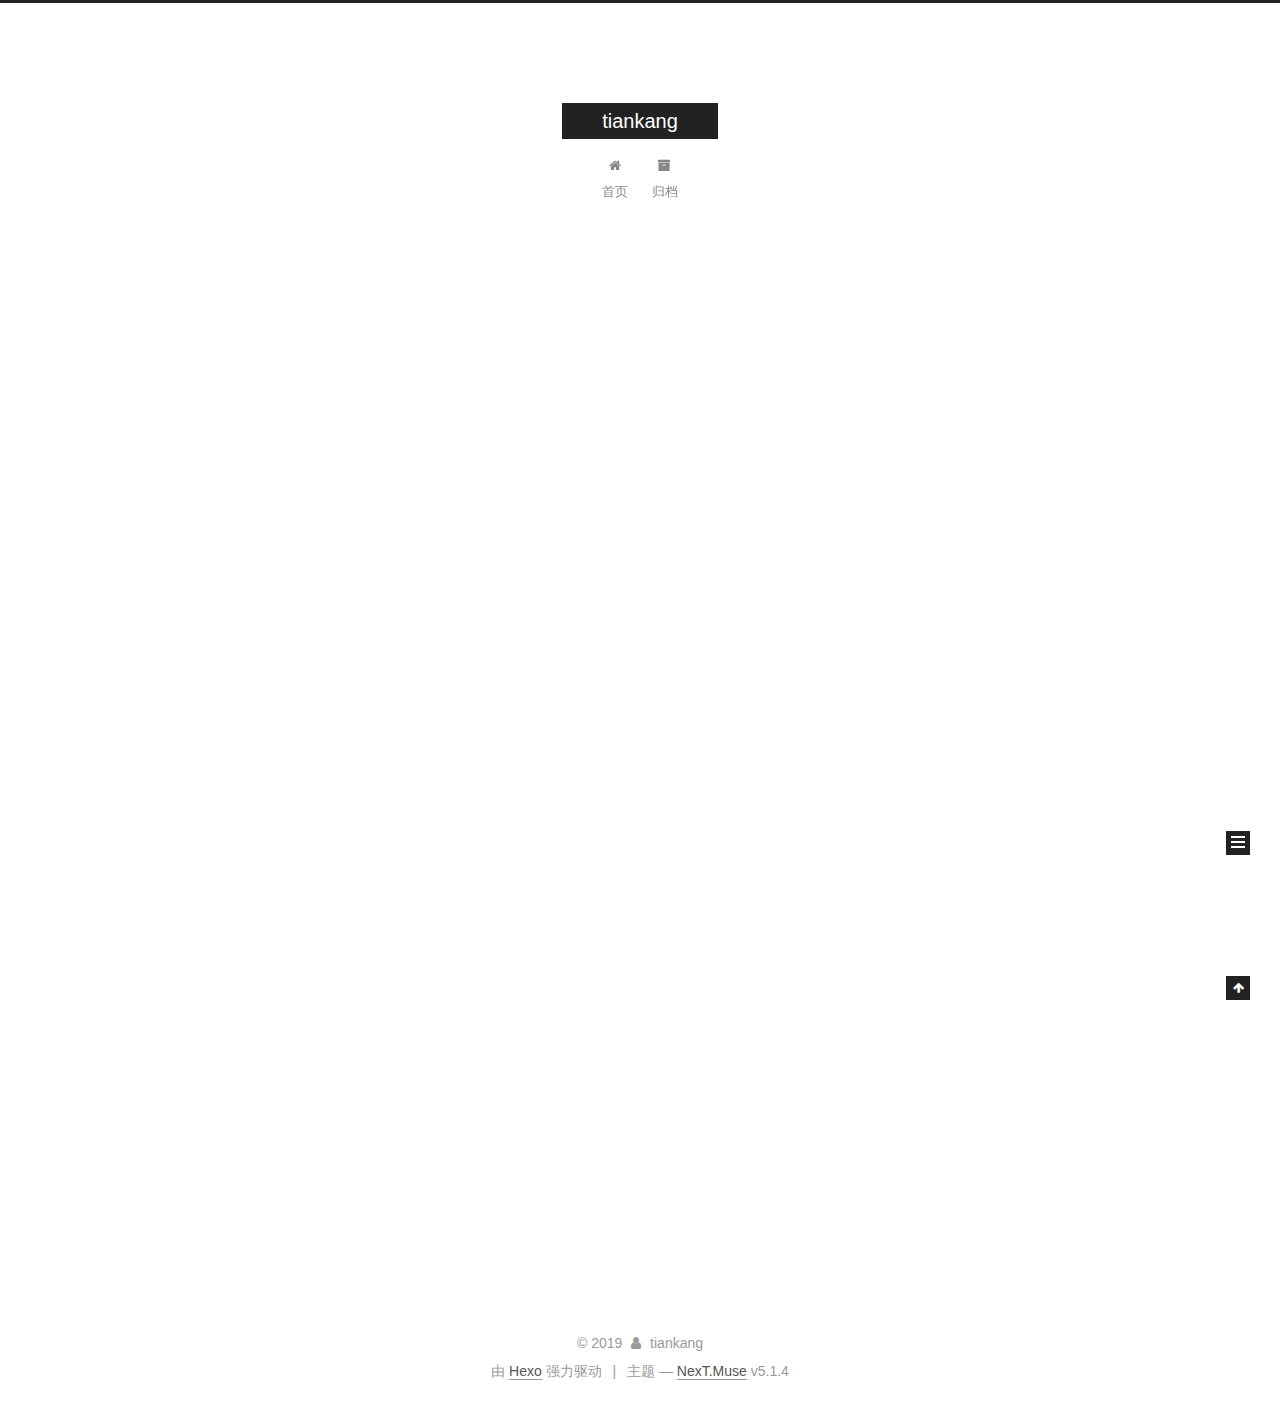
==== index.html @ 8b3f72b8 "Site updated: 2019-11-08 14:11:11" ====
<!DOCTYPE html>



  


<html class="theme-next muse use-motion" lang="zh-Hans">
<head>
  <meta charset="UTF-8"/>
<meta http-equiv="X-UA-Compatible" content="IE=edge" />
<meta name="viewport" content="width=device-width, initial-scale=1, maximum-scale=1"/>
<meta name="theme-color" content="#222">









<meta http-equiv="Cache-Control" content="no-transform" />
<meta http-equiv="Cache-Control" content="no-siteapp" />
















  
  
  <link href="/lib/fancybox/source/jquery.fancybox.css?v=2.1.5" rel="stylesheet" type="text/css" />







<link href="/lib/font-awesome/css/font-awesome.min.css?v=4.6.2" rel="stylesheet" type="text/css" />

<link href="/css/main.css?v=5.1.4" rel="stylesheet" type="text/css" />


  <link rel="apple-touch-icon" sizes="180x180" href="/images/apple-touch-icon-next.png?v=5.1.4">


  <link rel="icon" type="image/png" sizes="32x32" href="/images/favicon-32x32-next.png?v=5.1.4">


  <link rel="icon" type="image/png" sizes="16x16" href="/images/favicon-16x16-next.png?v=5.1.4">


  <link rel="mask-icon" href="/images/logo.svg?v=5.1.4" color="#222">





  <meta name="keywords" content="Hexo, NexT" />










<meta property="og:type" content="website">
<meta property="og:title" content="tiankang">
<meta property="og:url" content="http:&#x2F;&#x2F;yoursite.com&#x2F;index.html">
<meta property="og:site_name" content="tiankang">
<meta property="og:locale" content="zh-Hans">
<meta name="twitter:card" content="summary">



<script type="text/javascript" id="hexo.configurations">
  var NexT = window.NexT || {};
  var CONFIG = {
    root: '/',
    scheme: 'Muse',
    version: '5.1.4',
    sidebar: {"position":"left","display":"post","offset":12,"b2t":false,"scrollpercent":false,"onmobile":false},
    fancybox: true,
    tabs: true,
    motion: {"enable":true,"async":false,"transition":{"post_block":"fadeIn","post_header":"slideDownIn","post_body":"slideDownIn","coll_header":"slideLeftIn","sidebar":"slideUpIn"}},
    duoshuo: {
      userId: '0',
      author: '博主'
    },
    algolia: {
      applicationID: '',
      apiKey: '',
      indexName: '',
      hits: {"per_page":10},
      labels: {"input_placeholder":"Search for Posts","hits_empty":"We didn't find any results for the search: ${query}","hits_stats":"${hits} results found in ${time} ms"}
    }
  };
</script>



  <link rel="canonical" href="http://yoursite.com/"/>





  <title>tiankang</title>
  








</head>

<body itemscope itemtype="http://schema.org/WebPage" lang="zh-Hans">

  
  
    
  

  <div class="container sidebar-position-left 
  page-home">
    <div class="headband"></div>

    <header id="header" class="header" itemscope itemtype="http://schema.org/WPHeader">
      <div class="header-inner"><div class="site-brand-wrapper">
  <div class="site-meta ">
    

    <div class="custom-logo-site-title">
      <a href="/"  class="brand" rel="start">
        <span class="logo-line-before"><i></i></span>
        <span class="site-title">tiankang</span>
        <span class="logo-line-after"><i></i></span>
      </a>
    </div>
      
        <p class="site-subtitle"></p>
      
  </div>

  <div class="site-nav-toggle">
    <button>
      <span class="btn-bar"></span>
      <span class="btn-bar"></span>
      <span class="btn-bar"></span>
    </button>
  </div>
</div>

<nav class="site-nav">
  

  
    <ul id="menu" class="menu">
      
        
        <li class="menu-item menu-item-home">
          <a href="/%20" rel="section">
            
              <i class="menu-item-icon fa fa-fw fa-home"></i> <br />
            
            首页
          </a>
        </li>
      
        
        <li class="menu-item menu-item-archives">
          <a href="/archives/%20" rel="section">
            
              <i class="menu-item-icon fa fa-fw fa-archive"></i> <br />
            
            归档
          </a>
        </li>
      

      
    </ul>
  

  
</nav>



 </div>
    </header>

    <main id="main" class="main">
      <div class="main-inner">
        <div class="content-wrap">
          <div id="content" class="content">
            
  <section id="posts" class="posts-expand">
    
      

  

  
  
  

  <article class="post post-type-normal" itemscope itemtype="http://schema.org/Article">
  
  
  
  <div class="post-block">
    <link itemprop="mainEntityOfPage" href="http://yoursite.com/2019/11/08/hello-world/">

    <span hidden itemprop="author" itemscope itemtype="http://schema.org/Person">
      <meta itemprop="name" content="tiankang">
      <meta itemprop="description" content="">
      <meta itemprop="image" content="/images/avatar.gif">
    </span>

    <span hidden itemprop="publisher" itemscope itemtype="http://schema.org/Organization">
      <meta itemprop="name" content="tiankang">
    </span>

    
      <header class="post-header">

        
        
          <h1 class="post-title" itemprop="name headline">
                
                <a class="post-title-link" href="/2019/11/08/hello-world/" itemprop="url">Hello World</a></h1>
        

        <div class="post-meta">
          <span class="post-time">
            
              <span class="post-meta-item-icon">
                <i class="fa fa-calendar-o"></i>
              </span>
              
                <span class="post-meta-item-text">发表于</span>
              
              <time title="创建于" itemprop="dateCreated datePublished" datetime="2019-11-08T11:46:05+08:00">
                2019-11-08
              </time>
            

            

            
          </span>

          

          
            
          

          
          

          

          

          

        </div>
      </header>
    

    
    
    
    <div class="post-body" itemprop="articleBody">

      
      

      
        
          
            <p>Welcome to <a href="https://hexo.io/" target="_blank" rel="noopener">Hexo</a>! This is your very first post. Check <a href="https://hexo.io/docs/" target="_blank" rel="noopener">documentation</a> for more info. If you get any problems when using Hexo, you can find the answer in <a href="https://hexo.io/docs/troubleshooting.html" target="_blank" rel="noopener">troubleshooting</a> or you can ask me on <a href="https://github.com/hexojs/hexo/issues" target="_blank" rel="noopener">GitHub</a>.</p>
<h2 id="Quick-Start"><a href="#Quick-Start" class="headerlink" title="Quick Start"></a>Quick Start</h2><h3 id="Create-a-new-post"><a href="#Create-a-new-post" class="headerlink" title="Create a new post"></a>Create a new post</h3><figure class="highlight bash"><table><tr><td class="gutter"><pre><span class="line">1</span><br></pre></td><td class="code"><pre><span class="line">$ hexo new <span class="string">"My New Post"</span></span><br></pre></td></tr></table></figure>

<p>More info: <a href="https://hexo.io/docs/writing.html" target="_blank" rel="noopener">Writing</a></p>
<h3 id="Run-server"><a href="#Run-server" class="headerlink" title="Run server"></a>Run server</h3><figure class="highlight bash"><table><tr><td class="gutter"><pre><span class="line">1</span><br></pre></td><td class="code"><pre><span class="line">$ hexo server</span><br></pre></td></tr></table></figure>

<p>More info: <a href="https://hexo.io/docs/server.html" target="_blank" rel="noopener">Server</a></p>
<h3 id="Generate-static-files"><a href="#Generate-static-files" class="headerlink" title="Generate static files"></a>Generate static files</h3><figure class="highlight bash"><table><tr><td class="gutter"><pre><span class="line">1</span><br></pre></td><td class="code"><pre><span class="line">$ hexo generate</span><br></pre></td></tr></table></figure>

<p>More info: <a href="https://hexo.io/docs/generating.html" target="_blank" rel="noopener">Generating</a></p>
<h3 id="Deploy-to-remote-sites"><a href="#Deploy-to-remote-sites" class="headerlink" title="Deploy to remote sites"></a>Deploy to remote sites</h3><figure class="highlight bash"><table><tr><td class="gutter"><pre><span class="line">1</span><br></pre></td><td class="code"><pre><span class="line">$ hexo deploy</span><br></pre></td></tr></table></figure>

<p>More info: <a href="https://hexo.io/docs/one-command-deployment.html" target="_blank" rel="noopener">Deployment</a></p>

          
        
      
    </div>
    
    
    

    

    

    

    <footer class="post-footer">
      

      

      

      
      
        <div class="post-eof"></div>
      
    </footer>
  </div>
  
  
  
  </article>


    
  </section>

  


          </div>
          


          

        </div>
        
          
  
  <div class="sidebar-toggle">
    <div class="sidebar-toggle-line-wrap">
      <span class="sidebar-toggle-line sidebar-toggle-line-first"></span>
      <span class="sidebar-toggle-line sidebar-toggle-line-middle"></span>
      <span class="sidebar-toggle-line sidebar-toggle-line-last"></span>
    </div>
  </div>

  <aside id="sidebar" class="sidebar">
    
    <div class="sidebar-inner">

      

      

      <section class="site-overview-wrap sidebar-panel sidebar-panel-active">
        <div class="site-overview">
          <div class="site-author motion-element" itemprop="author" itemscope itemtype="http://schema.org/Person">
            
              <p class="site-author-name" itemprop="name">tiankang</p>
              <p class="site-description motion-element" itemprop="description"></p>
          </div>

          <nav class="site-state motion-element">

            
              <div class="site-state-item site-state-posts">
              
                <a href="/archives/%20%7C%7C%20archive">
              
                  <span class="site-state-item-count">1</span>
                  <span class="site-state-item-name">日志</span>
                </a>
              </div>
            

            

            

          </nav>

          

          

          
          

          
          

          

        </div>
      </section>

      

      

    </div>
  </aside>


        
      </div>
    </main>

    <footer id="footer" class="footer">
      <div class="footer-inner">
        <div class="copyright">&copy; <span itemprop="copyrightYear">2019</span>
  <span class="with-love">
    <i class="fa fa-user"></i>
  </span>
  <span class="author" itemprop="copyrightHolder">tiankang</span>

  
</div>


  <div class="powered-by">由 <a class="theme-link" target="_blank" href="https://hexo.io">Hexo</a> 强力驱动</div>



  <span class="post-meta-divider">|</span>



  <div class="theme-info">主题 &mdash; <a class="theme-link" target="_blank" href="https://github.com/iissnan/hexo-theme-next">NexT.Muse</a> v5.1.4</div>




        







        
      </div>
    </footer>

    
      <div class="back-to-top">
        <i class="fa fa-arrow-up"></i>
        
      </div>
    

    

  </div>

  

<script type="text/javascript">
  if (Object.prototype.toString.call(window.Promise) !== '[object Function]') {
    window.Promise = null;
  }
</script>









  












  
  
    <script type="text/javascript" src="/lib/jquery/index.js?v=2.1.3"></script>
  

  
  
    <script type="text/javascript" src="/lib/fastclick/lib/fastclick.min.js?v=1.0.6"></script>
  

  
  
    <script type="text/javascript" src="/lib/jquery_lazyload/jquery.lazyload.js?v=1.9.7"></script>
  

  
  
    <script type="text/javascript" src="/lib/velocity/velocity.min.js?v=1.2.1"></script>
  

  
  
    <script type="text/javascript" src="/lib/velocity/velocity.ui.min.js?v=1.2.1"></script>
  

  
  
    <script type="text/javascript" src="/lib/fancybox/source/jquery.fancybox.pack.js?v=2.1.5"></script>
  


  


  <script type="text/javascript" src="/js/src/utils.js?v=5.1.4"></script>

  <script type="text/javascript" src="/js/src/motion.js?v=5.1.4"></script>



  
  

  

  


  <script type="text/javascript" src="/js/src/bootstrap.js?v=5.1.4"></script>



  


  




	





  





  












  





  

  

  

  
  

  

  

  

</body>
</html>
---- css/main.css ----
/* normalize.css v3.0.2 | MIT License | git.io/normalize */
html {
  font-family: sans-serif; /* 1 */
  -ms-text-size-adjust: 100%; /* 2 */
  -webkit-text-size-adjust: 100%; /* 2 */
}
body {
  margin: 0;
}
article,
aside,
details,
figcaption,
figure,
footer,
header,
hgroup,
main,
menu,
nav,
section,
summary {
  display: block;
}
audio,
canvas,
progress,
video {
  display: inline-block; /* 1 */
  vertical-align: baseline; /* 2 */
}
audio:not([controls]) {
  display: none;
  height: 0;
}
[hidden],
template {
  display: none;
}
a {
  background-color: transparent;
}
a:active,
a:hover {
  outline: 0;
}
abbr[title] {
  border-bottom: 1px dotted;
}
b,
strong {
  font-weight: bold;
}
dfn {
  font-style: italic;
}
h1 {
  font-size: 2em;
  margin: 0.67em 0;
}
mark {
  background: #ff0;
  color: #000;
}
small {
  font-size: 80%;
}
sub,
sup {
  font-size: 75%;
  line-height: 0;
  position: relative;
  vertical-align: baseline;
}
sup {
  top: -0.5em;
}
sub {
  bottom: -0.25em;
}
img {
  border: 0;
}
svg:not(:root) {
  overflow: hidden;
}
figure {
  margin: 1em 40px;
}
hr {
  -moz-box-sizing: content-box;
  box-sizing: content-box;
  height: 0;
}
pre {
  overflow: auto;
}
code,
kbd,
pre,
samp {
  font-family: monospace, monospace;
  font-size: 1em;
}
button,
input,
optgroup,
select,
textarea {
  color: inherit; /* 1 */
  font: inherit; /* 2 */
  margin: 0; /* 3 */
}
button {
  overflow: visible;
}
button,
select {
  text-transform: none;
}
button,
html input[type="button"],
input[type="reset"],
input[type="submit"] {
  -webkit-appearance: button; /* 2 */
  cursor: pointer; /* 3 */
}
button[disabled],
html input[disabled] {
  cursor: default;
}
button::-moz-focus-inner,
input::-moz-focus-inner {
  border: 0;
  padding: 0;
}
input {
  line-height: normal;
}
input[type="checkbox"],
input[type="radio"] {
  box-sizing: border-box; /* 1 */
  padding: 0; /* 2 */
}
input[type="number"]::-webkit-inner-spin-button,
input[type="number"]::-webkit-outer-spin-button {
  height: auto;
}
input[type="search"] {
  -webkit-appearance: textfield; /* 1 */
  -moz-box-sizing: content-box;
  -webkit-box-sizing: content-box; /* 2 */
  box-sizing: content-box;
}
input[type="search"]::-webkit-search-cancel-button,
input[type="search"]::-webkit-search-decoration {
  -webkit-appearance: none;
}
fieldset {
  border: 1px solid #c0c0c0;
  margin: 0 2px;
  padding: 0.35em 0.625em 0.75em;
}
legend {
  border: 0; /* 1 */
  padding: 0; /* 2 */
}
textarea {
  overflow: auto;
}
optgroup {
  font-weight: bold;
}
table {
  border-collapse: collapse;
  border-spacing: 0;
}
td,
th {
  padding: 0;
}
::selection {
  background: #262a30;
  color: #fff;
}
body {
  position: relative;
  font-family: 'Lato', "PingFang SC", "Microsoft YaHei", sans-serif;
  font-size: 14px;
  line-height: 2;
  color: #555;
  background: #fff;
}
@media (max-width: 767px) {
  body {
    padding-right: 0 !important;
  }
}
@media (min-width: 768px) and (max-width: 991px) {
  body {
    padding-right: 0 !important;
  }
}
@media (min-width: 1600px) {
  body {
    font-size: 16px;
  }
}
h1,
h2,
h3,
h4,
h5,
h6 {
  margin: 0;
  padding: 0;
  font-weight: bold;
  line-height: 1.5;
  font-family: 'Lato', "PingFang SC", "Microsoft YaHei", sans-serif;
}
h2,
h3,
h4,
h5,
h6 {
  margin: 20px 0 15px;
}
h1 {
  font-size: 22px;
}
@media (max-width: 767px) {
  h1 {
    font-size: 18px;
  }
}
h2 {
  font-size: 20px;
}
@media (max-width: 767px) {
  h2 {
    font-size: 16px;
  }
}
h3 {
  font-size: 18px;
}
@media (max-width: 767px) {
  h3 {
    font-size: 14px;
  }
}
h4 {
  font-size: 16px;
}
@media (max-width: 767px) {
  h4 {
    font-size: 12px;
  }
}
h5 {
  font-size: 14px;
}
@media (max-width: 767px) {
  h5 {
    font-size: 10px;
  }
}
h6 {
  font-size: 12px;
}
@media (max-width: 767px) {
  h6 {
    font-size: 8px;
  }
}
p {
  margin: 0 0 20px 0;
}
a {
  color: #555;
  text-decoration: none;
  outline: none;
  border-bottom: 1px solid #999;
  word-wrap: break-word;
}
a:hover {
  color: #222;
  border-bottom-color: #222;
}
blockquote {
  margin: 0;
  padding: 0;
}
img {
  display: block;
  margin: auto;
  max-width: 100%;
  height: auto;
}
hr {
  margin: 40px 0;
  height: 3px;
  border: none;
  background-color: #ddd;
  background-image: repeating-linear-gradient(-45deg, #fff, #fff 4px, transparent 4px, transparent 8px);
}
blockquote {
  padding: 0 15px;
  color: #666;
  border-left: 4px solid #ddd;
}
blockquote cite::before {
  content: "-";
  padding: 0 5px;
}
dt {
  font-weight: 700;
}
dd {
  margin: 0;
  padding: 0;
}
kbd {
  border: 1px solid #ccc;
  border-radius: 0.2em;
  box-shadow: 0.1em 0.1em 0.2em rgba(0,0,0,0.1);
  background-color: #f9f9f9;
  font-family: inherit;
  background-image: -webkit-linear-gradient(top, #eee, #fff, #eee);
  padding: 0.1em 0.3em;
  white-space: nowrap;
}
.text-left {
  text-align: left;
}
.text-center {
  text-align: center;
}
.text-right {
  text-align: right;
}
.text-justify {
  text-align: justify;
}
.text-nowrap {
  white-space: nowrap;
}
.text-lowercase {
  text-transform: lowercase;
}
.text-uppercase {
  text-transform: uppercase;
}
.text-capitalize {
  text-transform: capitalize;
}
.center-block {
  display: block;
  margin-left: auto;
  margin-right: auto;
}
.clearfix:before,
.clearfix:after {
  content: " ";
  display: table;
}
.clearfix:after {
  clear: both;
}
.pullquote {
  width: 45%;
}
.pullquote.left {
  float: left;
  margin-left: 5px;
  margin-right: 10px;
}
.pullquote.right {
  float: right;
  margin-left: 10px;
  margin-right: 5px;
}
.affix.affix.affix {
  position: fixed;
}
.translation {
  margin-top: -20px;
  font-size: 14px;
  color: #999;
}
.scrollbar-measure {
  width: 100px;
  height: 100px;
  overflow: scroll;
  position: absolute;
  top: -9999px;
}
.use-motion .motion-element {
  opacity: 0;
}
table {
  margin: 20px 0;
  width: 100%;
  border-collapse: collapse;
  border-spacing: 0;
  border: 1px solid #ddd;
  font-size: 14px;
  table-layout: fixed;
  word-wrap: break-all;
}
table>tbody>tr:nth-of-type(odd) {
  background-color: #f9f9f9;
}
table>tbody>tr:hover {
  background-color: #f5f5f5;
}
caption,
th,
td {
  padding: 8px;
  text-align: left;
  vertical-align: middle;
  font-weight: normal;
}
th,
td {
  border-bottom: 3px solid #ddd;
  border-right: 1px solid #eee;
}
th {
  padding-bottom: 10px;
  font-weight: 700;
}
td {
  border-bottom-width: 1px;
}
html,
body {
  height: 100%;
}
.container {
  position: relative;
  min-height: 100%;
}
.header-inner {
  margin: 0 auto;
  padding: 100px 0 70px;
  width: 700px;
}
@media (min-width: 1600px) {
  .container .header-inner {
    width: 900px;
  }
}
.main {
  padding-bottom: 150px;
}
.main-inner {
  margin: 0 auto;
  width: 700px;
}
@media (min-width: 1600px) {
  .container .main-inner {
    width: 900px;
  }
}
.footer {
  position: absolute;
  left: 0;
  bottom: 0;
  width: 100%;
  min-height: 50px;
}
.footer-inner {
  box-sizing: border-box;
  margin: 20px auto;
  width: 700px;
}
@media (min-width: 1600px) {
  .container .footer-inner {
    width: 900px;
  }
}
pre,
.highlight {
  overflow: auto;
  margin: 20px 0;
  padding: 0;
  font-size: 13px;
  color: #4d4d4c;
  background: #f7f7f7;
  line-height: 1.6;
}
pre,
code {
  font-family: consolas, Menlo, "PingFang SC", "Microsoft YaHei", monospace;
}
code {
  padding: 2px 4px;
  word-wrap: break-word;
  color: #555;
  background: #eee;
  border-radius: 3px;
  font-size: 13px;
}
pre {
  padding: 10px;
}
pre code {
  padding: 0;
  color: #4d4d4c;
  background: none;
  text-shadow: none;
}
.highlight {
  border-radius: 1px;
}
.highlight pre {
  border: none;
  margin: 0;
  padding: 10px 0;
}
.highlight table {
  margin: 0;
  width: auto;
  border: none;
}
.highlight td {
  border: none;
  padding: 0;
}
.highlight figcaption {
  font-size: 1em;
  color: #4d4d4c;
  line-height: 1em;
  margin-bottom: 1em;
}
.highlight figcaption:before,
.highlight figcaption:after {
  content: " ";
  display: table;
}
.highlight figcaption:after {
  clear: both;
}
.highlight figcaption a {
  float: right;
  color: #4d4d4c;
}
.highlight figcaption a:hover {
  border-bottom-color: #4d4d4c;
}
.highlight .gutter pre {
  padding-left: 10px;
  padding-right: 10px;
  color: #869194;
  text-align: right;
  background-color: #eff2f3;
}
.highlight .code pre {
  width: 100%;
  padding-left: 10px;
  padding-right: 10px;
  background-color: #f7f7f7;
}
.highlight .line {
  height: 20px;
}
.gutter {
  -webkit-user-select: none;
  -moz-user-select: none;
  -ms-user-select: none;
  user-select: none;
}
.gist table {
  width: auto;
}
.gist table td {
  border: none;
}
pre .deletion {
  background: #fdd;
}
pre .addition {
  background: #dfd;
}
pre .meta {
  color: #8959a8;
}
pre .comment {
  color: #8e908c;
}
pre .variable,
pre .attribute,
pre .tag,
pre .regexp,
pre .ruby .constant,
pre .xml .tag .title,
pre .xml .pi,
pre .xml .doctype,
pre .html .doctype,
pre .css .id,
pre .css .class,
pre .css .pseudo {
  color: #c82829;
}
pre .number,
pre .preprocessor,
pre .built_in,
pre .literal,
pre .params,
pre .constant,
pre .command {
  color: #f5871f;
}
pre .ruby .class .title,
pre .css .rules .attribute,
pre .string,
pre .value,
pre .inheritance,
pre .header,
pre .ruby .symbol,
pre .xml .cdata,
pre .special,
pre .number,
pre .formula {
  color: #718c00;
}
pre .title,
pre .css .hexcolor {
  color: #3e999f;
}
pre .function,
pre .python .decorator,
pre .python .title,
pre .ruby .function .title,
pre .ruby .title .keyword,
pre .perl .sub,
pre .javascript .title,
pre .coffeescript .title {
  color: #4271ae;
}
pre .keyword,
pre .javascript .function {
  color: #8959a8;
}
.full-image.full-image.full-image.full-image {
  border: none;
  max-width: 100%;
  width: auto;
  margin: 20px auto 25px;
}
@media (min-width: 992px) {
  .full-image.full-image.full-image.full-image {
    max-width: none;
    width: 110%;
    margin: 25px -5%;
  }
}
.blockquote-center,
.page-home .post-type-quote blockquote,
.page-post-detail .post-type-quote blockquote {
  position: relative;
  margin: 40px 0;
  padding: 0;
  border-left: none;
  text-align: center;
}
.blockquote-center::before,
.page-home .post-type-quote blockquote::before,
.page-post-detail .post-type-quote blockquote::before,
.blockquote-center::after,
.page-home .post-type-quote blockquote::after,
.page-post-detail .post-type-quote blockquote::after {
  position: absolute;
  content: ' ';
  display: block;
  width: 100%;
  height: 24px;
  opacity: 0.2;
  background-repeat: no-repeat;
  background-position: 0 -6px;
  background-size: 22px 22px;
}
.blockquote-center::before,
.page-home .post-type-quote blockquote::before,
.page-post-detail .post-type-quote blockquote::before {
  top: -20px;
  background-image: url("../images/quote-l.svg");
  border-top: 1px solid #ccc;
}
.blockquote-center::after,
.page-home .post-type-quote blockquote::after,
.page-post-detail .post-type-quote blockquote::after {
  bottom: -20px;
  background-image: url("../images/quote-r.svg");
  border-bottom: 1px solid #ccc;
  background-position: 100% 8px;
}
.blockquote-center p,
.page-home .post-type-quote blockquote p,
.page-post-detail .post-type-quote blockquote p,
.blockquote-center div,
.page-home .post-type-quote blockquote div,
.page-post-detail .post-type-quote blockquote div {
  text-align: center;
}
.post .post-body .group-picture img {
  box-sizing: border-box;
  padding: 0 3px;
  border: none;
}
.post .group-picture-row {
  overflow: hidden;
  margin-top: 6px;
}
.post .group-picture-row:first-child {
  margin-top: 0;
}
.post .group-picture-column {
  float: left;
}
.page-post-detail .post-body .group-picture-column {
  float: none;
  margin-top: 10px;
  width: auto !important;
}
.page-post-detail .post-body .group-picture-column img {
  margin: 0 auto;
}
.page-archive .group-picture-container {
  overflow: hidden;
}
.page-archive .group-picture-row {
  float: left;
}
.page-archive .group-picture-row:first-child {
  margin-top: 6px;
}
.page-archive .group-picture-column {
  max-width: 150px;
  max-height: 150px;
}
.post-body .note {
  position: relative;
  padding: 15px;
  margin-bottom: 20px;
  border: 1px solid #eee;
  border-left-width: 5px;
  border-radius: 3px;
}
.post-body .note h2,
.post-body .note h3,
.post-body .note h4,
.post-body .note h5,
.post-body .note h6 {
  margin-top: 0;
  margin-bottom: 0;
  border-bottom: initial;
  padding-top: 0 !important;
}
.post-body .note p:first-child,
.post-body .note ul:first-child,
.post-body .note ol:first-child,
.post-body .note table:first-child,
.post-body .note pre:first-child,
.post-body .note blockquote:first-child {
  margin-top: 0;
}
.post-body .note p:last-child,
.post-body .note ul:last-child,
.post-body .note ol:last-child,
.post-body .note table:last-child,
.post-body .note pre:last-child,
.post-body .note blockquote:last-child {
  margin-bottom: 0;
}
.post-body .note.default {
  border-left-color: #777;
}
.post-body .note.default h2,
.post-body .note.default h3,
.post-body .note.default h4,
.post-body .note.default h5,
.post-body .note.default h6 {
  color: #777;
}
.post-body .note.primary {
  border-left-color: #6f42c1;
}
.post-body .note.primary h2,
.post-body .note.primary h3,
.post-body .note.primary h4,
.post-body .note.primary h5,
.post-body .note.primary h6 {
  color: #6f42c1;
}
.post-body .note.info {
  border-left-color: #428bca;
}
.post-body .note.info h2,
.post-body .note.info h3,
.post-body .note.info h4,
.post-body .note.info h5,
.post-body .note.info h6 {
  color: #428bca;
}
.post-body .note.success {
  border-left-color: #5cb85c;
}
.post-body .note.success h2,
.post-body .note.success h3,
.post-body .note.success h4,
.post-body .note.success h5,
.post-body .note.success h6 {
  color: #5cb85c;
}
.post-body .note.warning {
  border-left-color: #f0ad4e;
}
.post-body .note.warning h2,
.post-body .note.warning h3,
.post-body .note.warning h4,
.post-body .note.warning h5,
.post-body .note.warning h6 {
  color: #f0ad4e;
}
.post-body .note.danger {
  border-left-color: #d9534f;
}
.post-body .note.danger h2,
.post-body .note.danger h3,
.post-body .note.danger h4,
.post-body .note.danger h5,
.post-body .note.danger h6 {
  color: #d9534f;
}
.post-body .label {
  display: inline;
  padding: 0 2px;
  white-space: nowrap;
}
.post-body .label.default {
  background-color: #f0f0f0;
}
.post-body .label.primary {
  background-color: #efe6f7;
}
.post-body .label.info {
  background-color: #e5f2f8;
}
.post-body .label.success {
  background-color: #e7f4e9;
}
.post-body .label.warning {
  background-color: #fcf6e1;
}
.post-body .label.danger {
  background-color: #fae8eb;
}
.post-body .tabs {
  position: relative;
  display: block;
  margin-bottom: 20px;
  padding-top: 10px;
}
.post-body .tabs ul.nav-tabs {
  margin: 0;
  padding: 0;
  display: flex;
  margin-bottom: -1px;
}
@media (max-width: 413px) {
  .post-body .tabs ul.nav-tabs {
    display: block;
    margin-bottom: 5px;
  }
}
.post-body .tabs ul.nav-tabs li.tab {
  list-style-type: none !important;
  margin: 0 0.25em 0 0;
  border-top: 3px solid transparent;
  border-left: 1px solid transparent;
  border-right: 1px solid transparent;
}
@media (max-width: 413px) {
  .post-body .tabs ul.nav-tabs li.tab {
    margin: initial;
    border-top: 1px solid transparent;
    border-left: 3px solid transparent;
    border-right: 1px solid transparent;
    border-bottom: 1px solid transparent;
  }
}
.post-body .tabs ul.nav-tabs li.tab a {
  outline: 0;
  border-bottom: initial;
  display: block;
  line-height: 1.8em;
  padding: 0.25em 0.75em;
  transition-duration: 0.2s;
  transition-timing-function: ease-out;
  transition-delay: 0s;
}
.post-body .tabs ul.nav-tabs li.tab a i {
  width: 1.285714285714286em;
}
.post-body .tabs ul.nav-tabs li.tab.active {
  border-top: 3px solid #fc6423;
  border-left: 1px solid #ddd;
  border-right: 1px solid #ddd;
  background-color: #fff;
}
@media (max-width: 413px) {
  .post-body .tabs ul.nav-tabs li.tab.active {
    border-top: 1px solid #ddd;
    border-left: 3px solid #fc6423;
    border-right: 1px solid #ddd;
    border-bottom: 1px solid #ddd;
  }
}
.post-body .tabs ul.nav-tabs li.tab.active a {
  cursor: default;
  color: #555;
}
.post-body .tabs .tab-content {
  background-color: #fff;
}
.post-body .tabs .tab-content .tab-pane {
  border: 1px solid #ddd;
  padding: 20px 20px 0 20px;
}
.post-body .tabs .tab-content .tab-pane:not(.active) {
  display: none !important;
}
.post-body .tabs .tab-content .tab-pane.active {
  display: block !important;
}
.btn {
  display: inline-block;
  padding: 0 20px;
  font-size: 14px;
  color: #fff;
  background: #222;
  border: 2px solid #222;
  text-decoration: none;
  border-radius: 0;
  transition-property: background-color;
  transition-duration: 0.2s;
  transition-timing-function: ease-in-out;
  transition-delay: 0s;
  line-height: 2;
}
.btn:hover {
  border-color: #222;
  color: #222;
  background: #fff;
}
.btn +.btn {
  margin: 0 0 8px 8px;
}
.btn .fa-fw {
  width: 1.285714285714286em;
  text-align: left;
}
.btn-bar {
  display: block;
  width: 22px;
  height: 2px;
  background: #555;
  border-radius: 1px;
}
.btn-bar+.btn-bar {
  margin-top: 4px;
}
.pagination {
  margin: 120px 0 40px;
  text-align: center;
  border-top: 1px solid #eee;
}
.page-number-basic,
.pagination .prev,
.pagination .next,
.pagination .page-number,
.pagination .space {
  display: inline-block;
  position: relative;
  top: -1px;
  margin: 0 10px;
  padding: 0 11px;
}
@media (max-width: 767px) {
  .page-number-basic,
  .pagination .prev,
  .pagination .next,
  .pagination .page-number,
  .pagination .space {
    margin: 0 5px;
  }
}
.pagination .prev,
.pagination .next,
.pagination .page-number {
  border-bottom: 0;
  border-top: 1px solid #eee;
  transition-property: border-color;
  transition-duration: 0.2s;
  transition-timing-function: ease-in-out;
  transition-delay: 0s;
}
.pagination .prev:hover,
.pagination .next:hover,
.pagination .page-number:hover {
  border-top-color: #222;
}
.pagination .space {
  padding: 0;
  margin: 0;
}
.pagination .prev {
  margin-left: 0;
}
.pagination .next {
  margin-right: 0;
}
.pagination .page-number.current {
  color: #fff;
  background: #ccc;
  border-top-color: #ccc;
}
@media (max-width: 767px) {
  .pagination {
    border-top: none;
  }
  .pagination .prev,
  .pagination .next,
  .pagination .page-number {
    margin-bottom: 10px;
    border-top: 0;
    border-bottom: 1px solid #eee;
    padding: 0 10px;
  }
  .pagination .prev:hover,
  .pagination .next:hover,
  .pagination .page-number:hover {
    border-bottom-color: #222;
  }
}
.comments {
  margin: 60px 20px 0;
}
.tag-cloud {
  text-align: center;
}
.tag-cloud a {
  display: inline-block;
  margin: 10px;
}
.back-to-top {
  box-sizing: border-box;
  position: fixed;
  bottom: -100px;
  right: 30px;
  z-index: 1050;
  padding: 0 6px;
  width: 24px;
  background: #222;
  font-size: 12px;
  opacity: 1;
  color: #fff;
  cursor: pointer;
  text-align: center;
  -webkit-transform: translateZ(0);
  transition-property: bottom;
  transition-duration: 0.2s;
  transition-timing-function: ease-in-out;
  transition-delay: 0s;
}
@media (min-width: 768px) and (max-width: 991px) {
  .back-to-top {
    display: none !important;
  }
}
@media (max-width: 767px) {
  .back-to-top {
    display: none !important;
  }
}
.back-to-top.back-to-top-on {
  bottom: 19px;
}
.header {
  background: transparent;
}
.header-inner {
  position: relative;
}
.headband {
  height: 3px;
  background: #222;
}
.site-meta {
  margin: 0;
  text-align: center;
}
@media (max-width: 767px) {
  .site-meta {
    text-align: center;
  }
}
.brand {
  position: relative;
  display: inline-block;
  padding: 0 40px;
  color: #fff;
  background: #222;
  border-bottom: none;
}
.brand:hover {
  color: #fff;
}
.logo {
  display: inline-block;
  margin-right: 5px;
  line-height: 36px;
  vertical-align: top;
}
.site-title {
  display: inline-block;
  vertical-align: top;
  line-height: 36px;
  font-size: 20px;
  font-weight: normal;
  font-family: 'Lato', "PingFang SC", "Microsoft YaHei", sans-serif;
}
.site-subtitle {
  margin-top: 10px;
  font-size: 13px;
  color: #999;
}
.use-motion .brand {
  opacity: 0;
}
.use-motion .logo,
.use-motion .site-title,
.use-motion .site-subtitle {
  opacity: 0;
  position: relative;
  top: -10px;
}
.site-nav-toggle {
  display: none;
  position: absolute;
  top: 10px;
  left: 10px;
}
@media (max-width: 767px) {
  .site-nav-toggle {
    display: block;
  }
}
.site-nav-toggle button {
  margin-top: 2px;
  padding: 9px 10px;
  background: transparent;
  border: none;
}
@media (max-width: 767px) {
  .site-nav {
    display: none;
    margin: 0 -10px;
    padding: 0 10px;
    clear: both;
    border-top: 1px solid #ddd;
  }
}
@media (min-width: 768px) and (max-width: 991px) {
  .site-nav {
    display: block !important;
  }
}
@media (min-width: 992px) {
  .site-nav {
    display: block !important;
  }
}
.menu {
  margin-top: 20px;
  padding-left: 0;
  text-align: center;
}
.menu .menu-item {
  display: inline-block;
  margin: 0 10px;
  list-style: none;
}
@media screen and (max-width: 767px) {
  .menu .menu-item {
    margin-top: 10px;
  }
}
.menu .menu-item a {
  display: block;
  font-size: 13px;
  line-height: inherit;
  border-bottom: 1px solid transparent;
  transition-property: border-color;
  transition-duration: 0.2s;
  transition-timing-function: ease-in-out;
  transition-delay: 0s;
}
.menu .menu-item a:hover {
  border-bottom-color: #222;
}
.menu .menu-item .fa {
  margin-right: 5px;
}
.use-motion .menu-item {
  opacity: 0;
}
.post-body {
  font-family: 'Lato', "PingFang SC", "Microsoft YaHei", sans-serif;
}
@media (max-width: 767px) {
  .post-body {
    word-break: break-word;
  }
}
.post-body .fancybox img {
  display: block !important;
  margin: 0 auto;
  cursor: pointer;
  cursor: zoom-in;
  cursor: -webkit-zoom-in;
}
.post-body .image-caption,
.post-body .figure .caption {
  margin: -20px auto 15px;
  text-align: center;
  font-size: 14px;
  color: #999;
  font-weight: bold;
  line-height: 1;
}
.post-sticky-flag {
  display: inline-block;
  font-size: 16px;
  -ms-transform: rotate(30deg);
  -webkit-transform: rotate(30deg);
  -moz-transform: rotate(30deg);
  -ms-transform: rotate(30deg);
  -o-transform: rotate(30deg);
  transform: rotate(30deg);
}
.use-motion .post-block,
.use-motion .pagination,
.use-motion .comments {
  opacity: 0;
}
.use-motion .post-header {
  opacity: 0;
}
.use-motion .post-body {
  opacity: 0;
}
.use-motion .collection-title {
  opacity: 0;
}
.posts-expand {
  padding-top: 40px;
}
@media (max-width: 767px) {
  .posts-expand {
    margin: 0 20px;
  }
  .post-body pre .gutter pre {
    padding-right: 10px;
  }
  .post-body .highlight {
    margin-left: 0px;
    margin-right: 0px;
    padding: 0;
  }
  .post-body .highlight .gutter pre {
    padding-right: 10px;
  }
}
@media (min-width: 992px) {
  .posts-expand .post-body {
    text-align: justify;
  }
}
.posts-expand .post-body h2,
.posts-expand .post-body h3,
.posts-expand .post-body h4,
.posts-expand .post-body h5,
.posts-expand .post-body h6 {
  padding-top: 10px;
}
.posts-expand .post-body h2 .header-anchor,
.posts-expand .post-body h3 .header-anchor,
.posts-expand .post-body h4 .header-anchor,
.posts-expand .post-body h5 .header-anchor,
.posts-expand .post-body h6 .header-anchor {
  float: right;
  margin-left: 10px;
  color: #ccc;
  border-bottom-style: none;
  visibility: hidden;
}
.posts-expand .post-body h2 .header-anchor:hover,
.posts-expand .post-body h3 .header-anchor:hover,
.posts-expand .post-body h4 .header-anchor:hover,
.posts-expand .post-body h5 .header-anchor:hover,
.posts-expand .post-body h6 .header-anchor:hover {
  color: inherit;
}
.posts-expand .post-body h2:hover .header-anchor,
.posts-expand .post-body h3:hover .header-anchor,
.posts-expand .post-body h4:hover .header-anchor,
.posts-expand .post-body h5:hover .header-anchor,
.posts-expand .post-body h6:hover .header-anchor {
  visibility: visible;
}
.posts-expand .post-body ul li {
  list-style: circle;
}
.posts-expand .post-body img {
  box-sizing: border-box;
  margin: auto;
  padding: 3px;
  border: 1px solid #ddd;
}
.posts-expand .post-body .fancybox img {
  margin: 0 auto 25px;
}
@media (max-width: 767px) {
  .posts-collapse {
    margin: 0 20px;
  }
  .posts-collapse .post-title,
  .posts-collapse .post-meta {
    display: block;
    width: auto;
    text-align: left;
  }
}
.posts-collapse {
  position: relative;
  z-index: 1010;
  margin-left: 55px;
}
.posts-collapse::after {
  content: " ";
  position: absolute;
  top: 20px;
  left: 0;
  margin-left: -2px;
  width: 4px;
  height: 100%;
  background: #f5f5f5;
  z-index: -1;
}
@media (max-width: 767px) {
  .posts-collapse {
    margin: 0 20px;
  }
}
.posts-collapse .collection-title {
  position: relative;
  margin: 60px 0;
}
.posts-collapse .collection-title h1,
.posts-collapse .collection-title h2 {
  margin-left: 20px;
}
.posts-collapse .collection-title small {
  color: #bbb;
  margin-left: 5px;
}
.posts-collapse .collection-title::before {
  content: " ";
  position: absolute;
  left: 0;
  top: 50%;
  margin-left: -4px;
  margin-top: -4px;
  width: 8px;
  height: 8px;
  background: #bbb;
  border-radius: 50%;
}
.posts-collapse .post {
  margin: 30px 0;
}
.posts-collapse .post-header {
  position: relative;
  transition-duration: 0.2s;
  transition-timing-function: ease-in-out;
  transition-delay: 0s;
  transition-property: border;
  border-bottom: 1px dashed #ccc;
}
.posts-collapse .post-header::before {
  content: " ";
  position: absolute;
  left: 0;
  top: 12px;
  width: 6px;
  height: 6px;
  margin-left: -4px;
  background: #bbb;
  border-radius: 50%;
  border: 1px solid #fff;
  transition-duration: 0.2s;
  transition-timing-function: ease-in-out;
  transition-delay: 0s;
  transition-property: background;
}
.posts-collapse .post-header:hover {
  border-bottom-color: #666;
}
.posts-collapse .post-header:hover::before {
  background: #222;
}
.posts-collapse .post-meta {
  position: absolute;
  font-size: 12px;
  left: 20px;
  top: 5px;
}
.posts-collapse .post-comments-count {
  display: none;
}
.posts-collapse .post-title {
  margin-left: 60px;
  font-size: 16px;
  font-weight: normal;
  line-height: inherit;
}
.posts-collapse .post-title::after {
  margin-left: 3px;
  opacity: 0.6;
}
.posts-collapse .post-title a {
  color: #666;
  border-bottom: none;
}
.page-home .post-type-quote .post-header,
.page-post-detail .post-type-quote .post-header,
.page-home .post-type-quote .post-tags,
.page-post-detail .post-type-quote .post-tags {
  display: none;
}
.posts-expand .post-title {
  text-align: center;
  word-break: break-word;
  font-weight: 400;
}
.posts-expand .post-title-link {
  display: inline-block;
  position: relative;
  color: #555;
  border-bottom: none;
  line-height: 1.2;
  vertical-align: top;
}
.posts-expand .post-title-link::before {
  content: "";
  position: absolute;
  width: 100%;
  height: 2px;
  bottom: 0;
  left: 0;
  background-color: #000;
  visibility: hidden;
  -webkit-transform: scaleX(0);
  -moz-transform: scaleX(0);
  -ms-transform: scaleX(0);
  -o-transform: scaleX(0);
  transform: scaleX(0);
  transition-duration: 0.2s;
  transition-timing-function: ease-in-out;
  transition-delay: 0s;
}
.posts-expand .post-title-link:hover::before {
  visibility: visible;
  -webkit-transform: scaleX(1);
  -moz-transform: scaleX(1);
  -ms-transform: scaleX(1);
  -o-transform: scaleX(1);
  transform: scaleX(1);
}
.posts-expand .post-title-link .fa {
  font-size: 16px;
}
.posts-expand .post-meta {
  margin: 3px 0 60px 0;
  color: #999;
  font-family: 'Lato', "PingFang SC", "Microsoft YaHei", sans-serif;
  font-size: 12px;
  text-align: center;
}
.posts-expand .post-meta .post-category-list {
  display: inline-block;
  margin: 0;
  padding: 3px;
}
.posts-expand .post-meta .post-category-list-link {
  color: #999;
}
.posts-expand .post-meta .post-description {
  font-size: 14px;
  margin-top: 2px;
}
.post-meta-divider {
  margin: 0 0.5em;
}
.post-meta-item-icon {
  margin-right: 3px;
}
@media (min-width: 768px) and (max-width: 991px) {
  .post-meta-item-icon {
    display: inline-block;
  }
}
@media (max-width: 767px) {
  .post-meta-item-icon {
    display: inline-block;
  }
}
@media (min-width: 768px) and (max-width: 991px) {
  .post-meta-item-text {
    display: none;
  }
}
@media (max-width: 767px) {
  .post-meta-item-text {
    display: none;
  }
}
@media (max-width: 767px) {
  .posts-expand .post-comments-count {
    display: none;
  }
}
.post-button {
  margin-top: 40px;
}
.posts-expand .post-tags {
  margin-top: 40px;
  text-align: center;
}
.posts-expand .post-tags a {
  display: inline-block;
  margin-right: 10px;
  font-size: 13px;
}
.post-nav {
  display: table;
  margin-top: 15px;
  width: 100%;
  border-top: 1px solid #eee;
}
.post-nav-divider {
  display: table-cell;
  width: 10%;
}
.post-nav-item {
  display: table-cell;
  padding: 10px 0 0 0;
  width: 45%;
  vertical-align: top;
}
.post-nav-item a {
  position: relative;
  display: block;
  line-height: 25px;
  font-size: 14px;
  color: #555;
  border-bottom: none;
}
.post-nav-item a:hover {
  color: #222;
  border-bottom: none;
}
.post-nav-item a:active {
  top: 2px;
}
.post-nav-item .fa {
  position: absolute;
  top: 8px;
  left: 0;
  font-size: 12px;
}
.post-nav-next a {
  padding-left: 15px;
}
.post-nav-prev {
  text-align: right;
}
.post-nav-prev a {
  padding-right: 15px;
}
.post-nav-prev .fa {
  right: 0;
  left: auto;
}
.posts-expand .post-eof {
  display: block;
  margin: 80px auto 60px;
  width: 8%;
  height: 1px;
  background: #ccc;
  text-align: center;
}
.post:last-child .post-eof.post-eof.post-eof {
  display: none;
}
.post-gallery {
  display: table;
  table-layout: fixed;
  width: 100%;
  border-collapse: separate;
}
.post-gallery-row {
  display: table-row;
}
.post-gallery .post-gallery-img {
  display: table-cell;
  text-align: center;
  vertical-align: middle;
  border: none;
}
.post-gallery .post-gallery-img img {
  max-width: 100%;
  max-height: 100%;
  border: none;
}
.fancybox-close,
.fancybox-close:hover {
  border: none;
}
.rtl.post-body p,
.rtl.post-body a,
.rtl.post-body h1,
.rtl.post-body h2,
.rtl.post-body h3,
.rtl.post-body h4,
.rtl.post-body h5,
.rtl.post-body h6,
.rtl.post-body li,
.rtl.post-body ul,
.rtl.post-body ol {
  direction: rtl;
  font-family: UKIJ Ekran;
}
.rtl.post-title {
  font-family: UKIJ Ekran;
}
.sidebar {
  position: fixed;
  right: 0;
  top: 0;
  bottom: 0;
  width: 0;
  z-index: 1040;
  box-shadow: inset 0 2px 6px #000;
  background: #222;
  -webkit-transform: translateZ(0);
}
.sidebar a {
  color: #999;
  border-bottom-color: #555;
}
.sidebar a:hover {
  color: #eee;
}
@media (min-width: 768px) and (max-width: 991px) {
  .sidebar {
    display: none !important;
  }
}
@media (max-width: 767px) {
  .sidebar {
    display: none !important;
  }
}
.sidebar-inner {
  position: relative;
  padding: 20px 10px;
  color: #999;
  text-align: center;
}
.site-overview-wrap {
  overflow: hidden;
}
.site-overview {
  overflow-y: auto;
  overflow-x: hidden;
}
.sidebar-toggle {
  position: fixed;
  right: 30px;
  bottom: 45px;
  width: 14px;
  height: 14px;
  padding: 5px;
  background: #222;
  line-height: 0;
  z-index: 1050;
  cursor: pointer;
  -webkit-transform: translateZ(0);
}
@media (min-width: 768px) and (max-width: 991px) {
  .sidebar-toggle {
    display: none !important;
  }
}
@media (max-width: 767px) {
  .sidebar-toggle {
    display: none !important;
  }
}
.sidebar-toggle-line {
  position: relative;
  display: inline-block;
  vertical-align: top;
  height: 2px;
  width: 100%;
  background: #fff;
  margin-top: 3px;
}
.sidebar-toggle-line:first-child {
  margin-top: 0;
}
.site-author-image {
  display: block;
  margin: 0 auto;
  padding: 2px;
  max-width: 96px;
  height: auto;
  border: 2px solid #333;
}
.site-author-name {
  margin: 5px 0 0;
  text-align: center;
  color: #f5f5f5;
  font-weight: normal;
}
.site-description {
  margin-top: 5px;
  text-align: center;
  font-size: 14px;
  color: #999;
}
.site-state {
  overflow: hidden;
  line-height: 1.4;
  white-space: nowrap;
  text-align: center;
}
.site-state-item {
  display: inline-block;
  padding: 0 15px;
  border-left: 1px solid #333;
}
.site-state-item:first-child {
  border-left: none;
}
.site-state-item a {
  border-bottom: none;
}
.site-state-item-count {
  display: block;
  text-align: center;
  color: inherit;
  font-weight: 600;
  font-size: 18px;
}
.site-state-item-name {
  font-size: 13px;
  color: inherit;
}
.feed-link {
  margin-top: 20px;
}
.feed-link a {
  display: inline-block;
  padding: 0 15px;
  color: #fc6423;
  border: 1px solid #fc6423;
  border-radius: 4px;
}
.feed-link a i {
  color: #fc6423;
  font-size: 14px;
}
.feed-link a:hover {
  color: #fff;
  background: #fc6423;
}
.feed-link a:hover i {
  color: #fff;
}
.links-of-author {
  margin-top: 20px;
}
.links-of-author a {
  display: inline-block;
  vertical-align: middle;
  margin-right: 10px;
  margin-bottom: 10px;
  border-bottom-color: #555;
  font-size: 13px;
}
.links-of-author a:before {
  display: inline-block;
  vertical-align: middle;
  margin-right: 3px;
  content: " ";
  width: 4px;
  height: 4px;
  border-radius: 50%;
  background: #c2597c;
}
.links-of-blogroll {
  font-size: 13px;
}
.links-of-blogroll-title {
  margin-top: 20px;
  font-size: 14px;
  font-weight: 600;
}
.links-of-blogroll-list {
  margin: 0;
  padding: 0;
  list-style: none;
}
.links-of-blogroll-item {
  padding: 2px 10px;
}
.links-of-blogroll-item a {
  max-width: 280px;
  box-sizing: border-box;
  display: inline-block;
  overflow: hidden;
  white-space: nowrap;
  text-overflow: ellipsis;
}
.sidebar-nav {
  margin: 0 0 20px;
  padding-left: 0;
}
.sidebar-nav li {
  display: inline-block;
  cursor: pointer;
  border-bottom: 1px solid transparent;
  font-size: 14px;
  color: #555;
}
.sidebar-nav li:hover {
  color: #f5f5f5;
}
.page-post-detail .sidebar-nav-toc {
  padding: 0 5px;
}
.page-post-detail .sidebar-nav-overview {
  margin-left: 10px;
}
.sidebar-nav .sidebar-nav-active {
  color: #87daff;
  border-bottom-color: #87daff;
}
.sidebar-nav .sidebar-nav-active:hover {
  color: #87daff;
}
.sidebar-panel {
  display: none;
}
.sidebar-panel-active {
  display: block;
}
.post-toc-empty {
  font-size: 14px;
  color: #666;
}
.post-toc-wrap {
  overflow: hidden;
}
.post-toc {
  overflow: auto;
}
.post-toc ol {
  margin: 0;
  padding: 0 2px 5px 10px;
  text-align: left;
  list-style: none;
  font-size: 14px;
}
.post-toc ol > ol {
  padding-left: 0;
}
.post-toc ol a {
  transition-duration: 0.2s;
  transition-timing-function: ease-in-out;
  transition-delay: 0s;
  transition-property: all;
  color: #999;
  border-bottom-color: #555;
}
.post-toc ol a:hover {
  color: #ccc;
  border-bottom-color: #ccc;
}
.post-toc .nav-item {
  overflow: hidden;
  text-overflow: ellipsis;
  text-align: justify;
  white-space: nowrap;
  line-height: 1.8;
}
.post-toc .nav .nav-child {
  display: none;
}
.post-toc .nav .active > .nav-child {
  display: block;
}
.post-toc .nav .active-current > .nav-child {
  display: block;
}
.post-toc .nav .active-current > .nav-child > .nav-item {
  display: block;
}
.post-toc .nav .active > a {
  color: #87daff;
  border-bottom-color: #87daff;
}
.post-toc .nav .active-current > a {
  color: #87daff;
}
.post-toc .nav .active-current > a:hover {
  color: #87daff;
}
.footer {
  font-size: 14px;
  color: #999;
}
.footer img {
  border: none;
}
.footer-inner {
  text-align: center;
}
.with-love {
  display: inline-block;
  margin: 0 5px;
}
.powered-by,
.theme-info {
  display: inline-block;
}
.cc-license {
  margin-top: 10px;
  text-align: center;
}
.cc-license .cc-opacity {
  opacity: 0.7;
  border-bottom: none;
}
.cc-license .cc-opacity:hover {
  opacity: 0.9;
}
.cc-license img {
  display: inline-block;
}
.theme-next #ds-thread #ds-reset {
  color: #555;
}
.theme-next #ds-thread #ds-reset .ds-replybox {
  margin-bottom: 30px;
}
.theme-next #ds-thread #ds-reset .ds-replybox .ds-avatar,
.theme-next #ds-reset .ds-avatar img {
  box-shadow: none;
}
.theme-next #ds-thread #ds-reset .ds-textarea-wrapper {
  border-color: #c7d4e1;
  background: none;
  border-top-right-radius: 3px;
  border-top-left-radius: 3px;
}
.theme-next #ds-thread #ds-reset .ds-textarea-wrapper textarea {
  height: 60px;
}
.theme-next #ds-reset .ds-rounded-top {
  border-radius: 0;
}
.theme-next #ds-thread #ds-reset .ds-post-toolbar {
  box-sizing: border-box;
  border: 1px solid #c7d4e1;
  background: #f6f8fa;
}
.theme-next #ds-thread #ds-reset .ds-post-options {
  height: 40px;
  border: none;
  background: none;
}
.theme-next #ds-thread #ds-reset .ds-toolbar-buttons {
  top: 11px;
}
.theme-next #ds-thread #ds-reset .ds-sync {
  top: 5px;
}
.theme-next #ds-thread #ds-reset .ds-post-button {
  top: 4px;
  right: 5px;
  width: 90px;
  height: 30px;
  border: 1px solid #c5ced7;
  border-radius: 3px;
  background-image: linear-gradient(#fbfbfc, #f5f7f9);
  color: #60676d;
}
.theme-next #ds-thread #ds-reset .ds-post-button:hover {
  background-position: 0 -30px;
  color: #60676d;
}
.theme-next #ds-thread #ds-reset .ds-comments-info {
  padding: 10px 0;
}
.theme-next #ds-thread #ds-reset .ds-sort {
  display: none;
}
.theme-next #ds-thread #ds-reset li.ds-tab a.ds-current {
  border: none;
  background: #f6f8fa;
  color: #60676d;
}
.theme-next #ds-thread #ds-reset li.ds-tab a.ds-current:hover {
  background-color: #e9f0f7;
  color: #60676d;
}
.theme-next #ds-thread #ds-reset li.ds-tab a {
  border-radius: 2px;
  padding: 5px;
}
.theme-next #ds-thread #ds-reset .ds-login-buttons p {
  color: #999;
  line-height: 36px;
}
.theme-next #ds-thread #ds-reset .ds-login-buttons .ds-service-list li {
  height: 28px;
}
.theme-next #ds-thread #ds-reset .ds-service-list a {
  background: none;
  padding: 5px;
  border: 1px solid;
  border-radius: 3px;
  text-align: center;
}
.theme-next #ds-thread #ds-reset .ds-service-list a:hover {
  color: #fff;
  background: #666;
}
.theme-next #ds-thread #ds-reset .ds-service-list .ds-weibo {
  color: #fc9b00;
  border-color: #fc9b00;
}
.theme-next #ds-thread #ds-reset .ds-service-list .ds-weibo:hover {
  background: #fc9b00;
}
.theme-next #ds-thread #ds-reset .ds-service-list .ds-qq {
  color: #60a3ec;
  border-color: #60a3ec;
}
.theme-next #ds-thread #ds-reset .ds-service-list .ds-qq:hover {
  background: #60a3ec;
}
.theme-next #ds-thread #ds-reset .ds-service-list .ds-renren {
  color: #2e7ac4;
  border-color: #2e7ac4;
}
.theme-next #ds-thread #ds-reset .ds-service-list .ds-renren:hover {
  background: #2e7ac4;
}
.theme-next #ds-thread #ds-reset .ds-service-list .ds-douban {
  color: #37994c;
  border-color: #37994c;
}
.theme-next #ds-thread #ds-reset .ds-service-list .ds-douban:hover {
  background: #37994c;
}
.theme-next #ds-thread #ds-reset .ds-service-list .ds-kaixin {
  color: #fef20d;
  border-color: #fef20d;
}
.theme-next #ds-thread #ds-reset .ds-service-list .ds-kaixin:hover {
  background: #fef20d;
}
.theme-next #ds-thread #ds-reset .ds-service-list .ds-netease {
  color: #f00;
  border-color: #f00;
}
.theme-next #ds-thread #ds-reset .ds-service-list .ds-netease:hover {
  background: #f00;
}
.theme-next #ds-thread #ds-reset .ds-service-list .ds-sohu {
  color: #ffcb05;
  border-color: #ffcb05;
}
.theme-next #ds-thread #ds-reset .ds-service-list .ds-sohu:hover {
  background: #ffcb05;
}
.theme-next #ds-thread #ds-reset .ds-service-list .ds-baidu {
  color: #2831e0;
  border-color: #2831e0;
}
.theme-next #ds-thread #ds-reset .ds-service-list .ds-baidu:hover {
  background: #2831e0;
}
.theme-next #ds-thread #ds-reset .ds-service-list .ds-google {
  color: #166bec;
  border-color: #166bec;
}
.theme-next #ds-thread #ds-reset .ds-service-list .ds-google:hover {
  background: #166bec;
}
.theme-next #ds-thread #ds-reset .ds-service-list .ds-weixin {
  color: #00ce0d;
  border-color: #00ce0d;
}
.theme-next #ds-thread #ds-reset .ds-service-list .ds-weixin:hover {
  background: #00ce0d;
}
.theme-next #ds-thread #ds-reset .ds-service-list .ds-more-services {
  border: none;
}
.theme-next #ds-thread #ds-reset .ds-service-list .ds-more-services:hover {
  background: none;
}
.theme-next #ds-reset .duoshuo-ua-admin {
  display: inline-block;
  color: #f00;
}
.theme-next #ds-reset .duoshuo-ua-platform,
.theme-next #ds-reset .duoshuo-ua-browser {
  color: #ccc;
}
.theme-next #ds-reset .duoshuo-ua-platform .fa,
.theme-next #ds-reset .duoshuo-ua-browser .fa {
  display: inline-block;
  margin-right: 3px;
}
.theme-next #ds-reset .duoshuo-ua-separator {
  display: inline-block;
  margin-left: 5px;
}
.theme-next .this_ua {
  background-color: #ccc !important;
  border-radius: 4px;
  padding: 0 5px !important;
  margin: 1px 1px !important;
  border: 1px solid #bbb !important;
  color: #fff;
  display: inline-block !important;
}
.theme-next .this_ua.admin {
  background-color: #d9534f !important;
  border-color: #d9534f !important;
}
.theme-next .this_ua.platform.iOS,
.theme-next .this_ua.platform.Mac,
.theme-next .this_ua.platform.Windows {
  background-color: #39b3d7 !important;
  border-color: #46b8da !important;
}
.theme-next .this_ua.platform.Linux {
  background-color: #3a3a3a !important;
  border-color: #1f1f1f !important;
}
.theme-next .this_ua.platform.Android {
  background-color: #00c47d !important;
  border-color: #01b171 !important;
}
.theme-next .this_ua.browser.Mobile,
.theme-next .this_ua.browser.Chrome {
  background-color: #5cb85c !important;
  border-color: #4cae4c !important;
}
.theme-next .this_ua.browser.Firefox {
  background-color: #f0ad4e !important;
  border-color: #eea236 !important;
}
.theme-next .this_ua.browser.Maxthon,
.theme-next .this_ua.browser.IE {
  background-color: #428bca !important;
  border-color: #357ebd !important;
}
.theme-next .this_ua.browser.baidu,
.theme-next .this_ua.browser.UCBrowser,
.theme-next .this_ua.browser.Opera {
  background-color: #d9534f !important;
  border-color: #d43f3a !important;
}
.theme-next .this_ua.browser.Android,
.theme-next .this_ua.browser.QQBrowser {
  background-color: #78ace9 !important;
  border-color: #4cae4c !important;
}
.post-spread {
  margin-top: 20px;
  text-align: center;
}
.jiathis_style {
  display: inline-block;
}
.jiathis_style a {
  border: none;
}
.fa {
  font-family: FontAwesome !important;
}
.post-spread {
  margin-top: 20px;
  text-align: center;
}
.bdshare-slide-button-box a {
  border: none;
}
.bdsharebuttonbox {
  display: inline-block;
}
.bdsharebuttonbox a {
  border: none;
}
.local-search-pop-overlay {
  position: fixed;
  width: 100%;
  height: 100%;
  top: 0;
  left: 0;
  z-index: 2080;
  background-color: rgba(0,0,0,0.3);
}
.local-search-popup {
  display: none;
  position: fixed;
  top: 10%;
  left: 50%;
  margin-left: -350px;
  width: 700px;
  height: 80%;
  padding: 0;
  background: #fff;
  color: #333;
  z-index: 9999;
  border-radius: 5px;
}
@media (max-width: 767px) {
  .local-search-popup {
    padding: 0;
    top: 0;
    left: 0;
    margin: 0;
    width: 100%;
    height: 100%;
    border-radius: 0;
  }
}
.local-search-popup ul.search-result-list {
  padding: 0;
  margin: 0 5px;
}
.local-search-popup p.search-result {
  border-bottom: 1px dashed #ccc;
  padding: 5px 0;
}
.local-search-popup a.search-result-title {
  font-weight: bold;
  font-size: 16px;
}
.local-search-popup .search-keyword {
  border-bottom: 1px dashed #f00;
  font-weight: bold;
  color: #f00;
}
.local-search-popup .local-search-header {
  padding: 5px;
  height: 36px;
  background: #f5f5f5;
  border-top-left-radius: 5px;
  border-top-right-radius: 5px;
}
.local-search-popup #local-search-result {
  overflow: auto;
  position: relative;
  padding: 5px 25px;
  height: calc(100% - 55px);
}
.local-search-popup .local-search-input-wrapper {
  display: inline-block;
  width: calc(100% - 90px);
  height: 36px;
  line-height: 36px;
  padding: 0 5px;
}
.local-search-popup .local-search-input-wrapper input {
  padding: 8px 0;
  height: 20px;
  display: block;
  width: 100%;
  outline: none;
  border: none;
  background: transparent;
  vertical-align: middle;
}
.local-search-popup .search-icon,
.local-search-popup .popup-btn-close {
  display: inline-block;
  font-size: 18px;
  color: #999;
  height: 36px;
  width: 18px;
  padding-left: 10px;
  padding-right: 10px;
}
.local-search-popup .search-icon {
  float: left;
}
.local-search-popup .popup-btn-close {
  border-left: 1px solid #eee;
  float: right;
  cursor: pointer;
}
.local-search-popup #no-result {
  position: absolute;
  left: 50%;
  top: 50%;
  -webkit-transform: translate(-50%, -50%);
  -webkit-transform: translate(-50%, -50%);
  -moz-transform: translate(-50%, -50%);
  -ms-transform: translate(-50%, -50%);
  -o-transform: translate(-50%, -50%);
  transform: translate(-50%, -50%);
  color: #ccc;
}
.site-uv,
.site-pv,
.page-pv {
  display: inline-block;
}
.site-uv .busuanzi-value,
.site-pv .busuanzi-value,
.page-pv .busuanzi-value {
  margin: 0 5px;
}
.site-uv {
  margin-right: 10px;
}
.site-uv::after {
  content: "|";
  padding-left: 10px;
}
.page-archive .archive-page-counter {
  position: relative;
  top: 3px;
  left: 20px;
}
@media (max-width: 767px) {
  .page-archive .archive-page-counter {
    top: 5px;
  }
}
.page-archive .posts-collapse .archive-move-on {
  position: absolute;
  top: 11px;
  left: 0;
  margin-left: -6px;
  width: 10px;
  height: 10px;
  opacity: 0.5;
  background: #555;
  border: 1px solid #fff;
  border-radius: 50%;
}
.category-all-page .category-all-title {
  text-align: center;
}
.category-all-page .category-all {
  margin-top: 20px;
}
.category-all-page .category-list {
  margin: 0;
  padding: 0;
  list-style: none;
}
.category-all-page .category-list-item {
  margin: 5px 10px;
}
.category-all-page .category-list-count {
  color: #bbb;
}
.category-all-page .category-list-count:before {
  display: inline;
  content: " (";
}
.category-all-page .category-list-count:after {
  display: inline;
  content: ") ";
}
.category-all-page .category-list-child {
  padding-left: 10px;
}
#schedule ul#event-list {
  padding-left: 30px;
}
#schedule ul#event-list hr {
  margin: 20px 0 45px 0 !important;
  background: #222;
}
#schedule ul#event-list hr:after {
  display: inline-block;
  content: 'NOW';
  background: #222;
  color: #fff;
  font-weight: bold;
  text-align: right;
  padding: 0 5px;
}
#schedule ul#event-list li.event {
  margin: 20px 0px;
  background: #f9f9f9;
  padding-left: 10px;
  min-height: 40px;
}
#schedule ul#event-list li.event h2.event-summary {
  margin: 0;
  padding-bottom: 3px;
}
#schedule ul#event-list li.event h2.event-summary:before {
  display: inline-block;
  font-family: FontAwesome;
  font-size: 8px;
  content: '\f111';
  vertical-align: middle;
  margin-right: 25px;
  color: #bbb;
}
#schedule ul#event-list li.event span.event-relative-time {
  display: inline-block;
  font-size: 12px;
  font-weight: 400;
  padding-left: 12px;
  color: #bbb;
}
#schedule ul#event-list li.event span.event-details {
  display: block;
  color: #bbb;
  margin-left: 56px;
  padding-top: 3px;
  padding-bottom: 6px;
  text-indent: -24px;
  line-height: 18px;
}
#schedule ul#event-list li.event span.event-details:before {
  text-indent: 0;
  display: inline-block;
  width: 14px;
  font-family: FontAwesome;
  text-align: center;
  margin-right: 9px;
  color: #bbb;
}
#schedule ul#event-list li.event span.event-details.event-location:before {
  content: '\f041';
}
#schedule ul#event-list li.event span.event-details.event-duration:before {
  content: '\f017';
}
#schedule ul#event-list li.event-past {
  background: #fcfcfc;
}
#schedule ul#event-list li.event-past > * {
  opacity: 0.6;
}
#schedule ul#event-list li.event-past h2.event-summary {
  color: #bbb;
}
#schedule ul#event-list li.event-past h2.event-summary:before {
  color: #dfdfdf;
}
#schedule ul#event-list li.event-now {
  background: #222;
  color: #fff;
  padding: 15px 0 15px 10px;
}
#schedule ul#event-list li.event-now h2.event-summary:before {
  -webkit-transform: scale(1.2);
  -moz-transform: scale(1.2);
  -ms-transform: scale(1.2);
  -o-transform: scale(1.2);
  transform: scale(1.2);
  color: #fff;
  animation: dot-flash 1s alternate infinite ease-in-out;
}
#schedule ul#event-list li.event-now * {
  color: #fff !important;
}
@-moz-keyframes dot-flash {
  from {
    opacity: 1;
    -webkit-transform: scale(1.1);
    -moz-transform: scale(1.1);
    -ms-transform: scale(1.1);
    -o-transform: scale(1.1);
    transform: scale(1.1);
  }
  to {
    opacity: 0;
    -webkit-transform: scale(1);
    -moz-transform: scale(1);
    -ms-transform: scale(1);
    -o-transform: scale(1);
    transform: scale(1);
  }
}
@-webkit-keyframes dot-flash {
  from {
    opacity: 1;
    -webkit-transform: scale(1.1);
    -moz-transform: scale(1.1);
    -ms-transform: scale(1.1);
    -o-transform: scale(1.1);
    transform: scale(1.1);
  }
  to {
    opacity: 0;
    -webkit-transform: scale(1);
    -moz-transform: scale(1);
    -ms-transform: scale(1);
    -o-transform: scale(1);
    transform: scale(1);
  }
}
@-o-keyframes dot-flash {
  from {
    opacity: 1;
    -webkit-transform: scale(1.1);
    -moz-transform: scale(1.1);
    -ms-transform: scale(1.1);
    -o-transform: scale(1.1);
    transform: scale(1.1);
  }
  to {
    opacity: 0;
    -webkit-transform: scale(1);
    -moz-transform: scale(1);
    -ms-transform: scale(1);
    -o-transform: scale(1);
    transform: scale(1);
  }
}
@keyframes dot-flash {
  from {
    opacity: 1;
    -webkit-transform: scale(1.1);
    -moz-transform: scale(1.1);
    -ms-transform: scale(1.1);
    -o-transform: scale(1.1);
    transform: scale(1.1);
  }
  to {
    opacity: 0;
    -webkit-transform: scale(1);
    -moz-transform: scale(1);
    -ms-transform: scale(1);
    -o-transform: scale(1);
    transform: scale(1);
  }
}
.page-post-detail .sidebar-toggle-line {
  background: #87daff;
}
.page-post-detail .comments {
  overflow: hidden;
}
@media (max-width: 767px) {
  .header-inner,
  .container .main-inner,
  .footer-inner {
    width: auto;
  }
}
embed {
  display: block;
  margin: 0px auto 25px auto;
}
.custom-logo .site-meta-headline {
  text-align: center;
}
.custom-logo .brand {
  background: none;
}
.custom-logo .site-title {
  margin: 10px auto 0;
  font-size: 24px;
  color: #222;
}
.custom-logo .site-title a {
  border: none;
}
.custom-logo-image {
  margin: 0 auto;
  padding: 5px;
  max-width: 150px;
  background: #fff;
}
@media (max-width: 767px) {
  .site-nav {
    position: absolute;
    left: 0;
    top: 52px;
    margin: 0;
    width: 100%;
    padding: 0;
    background: #fff;
    border-bottom: 1px solid #ddd;
    z-index: 1030;
  }
}
@media (max-width: 767px) {
  .menu {
    text-align: left;
  }
}
@media (max-width: 767px) {
  .menu .menu-item {
    display: block;
    margin: 0 10px;
    vertical-align: top;
  }
}
@media (max-width: 767px) {
  .menu .menu-item br {
    display: none;
  }
}
@media (max-width: 767px) {
  .menu .menu-item a {
    padding: 5px 10px;
  }
}
.menu .menu-item .fa {
  margin-right: 0;
}
.site-search form {
  display: none;
}
.links-of-blogroll-inline .links-of-blogroll-item {
  display: inline-block;
}
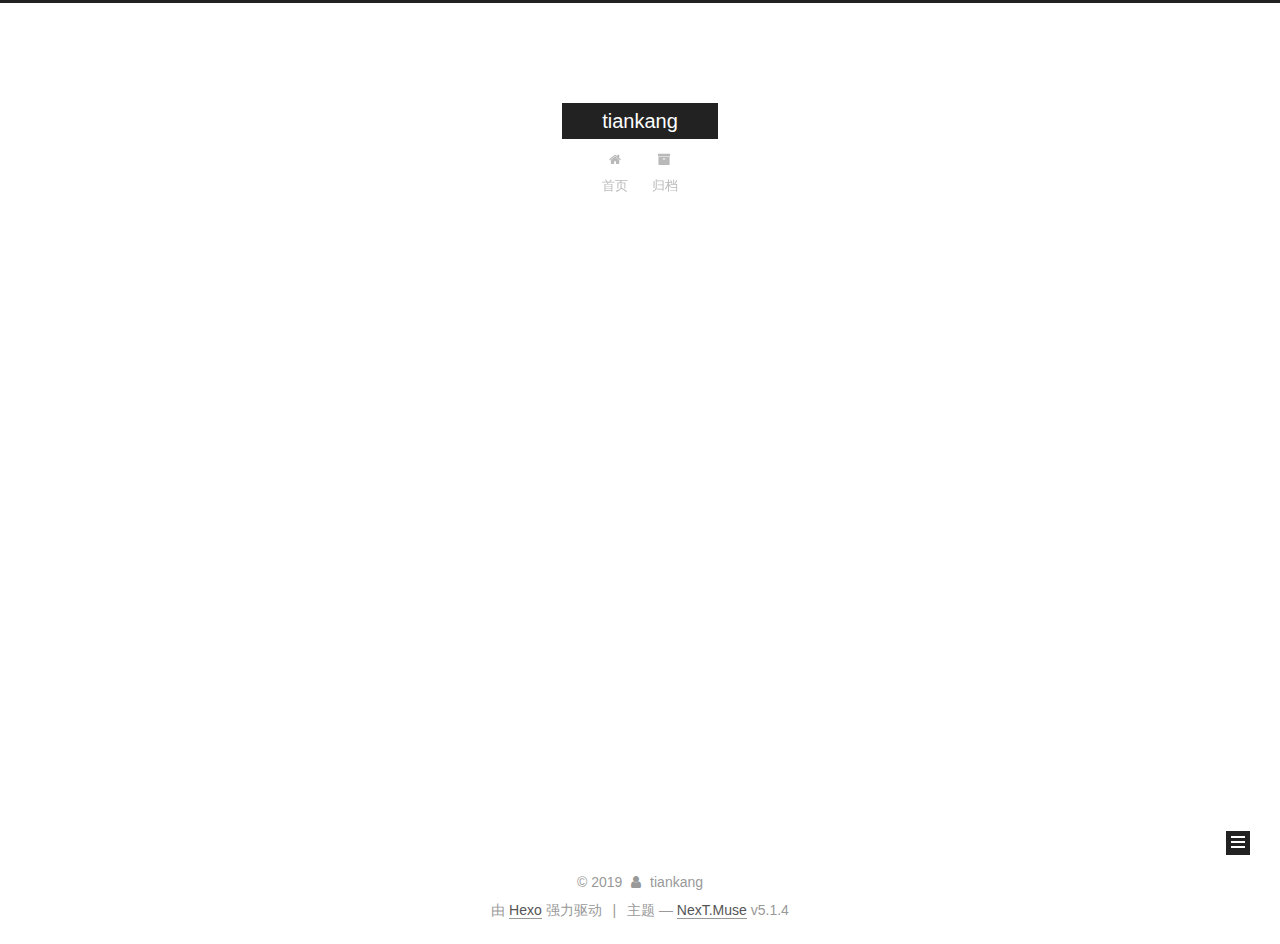
==== commit f67a87ea: "Site updated: 2019-11-08 14:20:15" ====
--- a/index.html
+++ b/index.html
@@ -247,7 +247,7 @@
         
           <h1 class="post-title" itemprop="name headline">
                 
-                <a class="post-title-link" href="/2019/11/08/hello-world/" itemprop="url">Hello World</a></h1>
+                <a class="post-title-link" href="/2019/11/08/hello-world/" itemprop="url">hello-world</a></h1>
         
 
         <div class="post-meta">
@@ -299,20 +299,12 @@
       
         
           
-            <p>Welcome to <a href="https://hexo.io/" target="_blank" rel="noopener">Hexo</a>! This is your very first post. Check <a href="https://hexo.io/docs/" target="_blank" rel="noopener">documentation</a> for more info. If you get any problems when using Hexo, you can find the answer in <a href="https://hexo.io/docs/troubleshooting.html" target="_blank" rel="noopener">troubleshooting</a> or you can ask me on <a href="https://github.com/hexojs/hexo/issues" target="_blank" rel="noopener">GitHub</a>.</p>
-<h2 id="Quick-Start"><a href="#Quick-Start" class="headerlink" title="Quick Start"></a>Quick Start</h2><h3 id="Create-a-new-post"><a href="#Create-a-new-post" class="headerlink" title="Create a new post"></a>Create a new post</h3><figure class="highlight bash"><table><tr><td class="gutter"><pre><span class="line">1</span><br></pre></td><td class="code"><pre><span class="line">$ hexo new <span class="string">"My New Post"</span></span><br></pre></td></tr></table></figure>
-
-<p>More info: <a href="https://hexo.io/docs/writing.html" target="_blank" rel="noopener">Writing</a></p>
-<h3 id="Run-server"><a href="#Run-server" class="headerlink" title="Run server"></a>Run server</h3><figure class="highlight bash"><table><tr><td class="gutter"><pre><span class="line">1</span><br></pre></td><td class="code"><pre><span class="line">$ hexo server</span><br></pre></td></tr></table></figure>
-
-<p>More info: <a href="https://hexo.io/docs/server.html" target="_blank" rel="noopener">Server</a></p>
-<h3 id="Generate-static-files"><a href="#Generate-static-files" class="headerlink" title="Generate static files"></a>Generate static files</h3><figure class="highlight bash"><table><tr><td class="gutter"><pre><span class="line">1</span><br></pre></td><td class="code"><pre><span class="line">$ hexo generate</span><br></pre></td></tr></table></figure>
-
-<p>More info: <a href="https://hexo.io/docs/generating.html" target="_blank" rel="noopener">Generating</a></p>
-<h3 id="Deploy-to-remote-sites"><a href="#Deploy-to-remote-sites" class="headerlink" title="Deploy to remote sites"></a>Deploy to remote sites</h3><figure class="highlight bash"><table><tr><td class="gutter"><pre><span class="line">1</span><br></pre></td><td class="code"><pre><span class="line">$ hexo deploy</span><br></pre></td></tr></table></figure>
-
-<p>More info: <a href="https://hexo.io/docs/one-command-deployment.html" target="_blank" rel="noopener">Deployment</a></p>
-
+            <hr>
+<h2 id="title-我的第一篇文章"><a href="#title-我的第一篇文章" class="headerlink" title=" title: 我的第一篇文章"></a> title: 我的第一篇文章</h2><p><strong>我的第一篇文章</strong></p>
+<blockquote>
+<p>发布</p>
+</blockquote>
+<figure class="highlight plain"><table><tr><td class="gutter"><pre><span class="line">1</span><br><span class="line">2</span><br><span class="line">3</span><br><span class="line">4</span><br><span class="line">5</span><br></pre></td><td class="code"><pre><span class="line">$ hexo clean &amp;&amp; hexo g &amp;&amp; hexo d</span><br><span class="line">命令解释</span><br><span class="line">hexo clean   //清除缓存文件 (db.json) 和已生成的静态文件 (public)</span><br><span class="line">hexo g       //生成缓存和静态文件</span><br><span class="line">hexo d       //重新部署到服务器</span><br></pre></td></tr></table></figure>
           
         
       
--- a/css/main.css
+++ b/css/main.css
@@ -1822,7 +1822,7 @@
   width: 4px;
   height: 4px;
   border-radius: 50%;
-  background: #c2597c;
+  background: #fff9ff;
 }
 .links-of-blogroll {
   font-size: 13px;
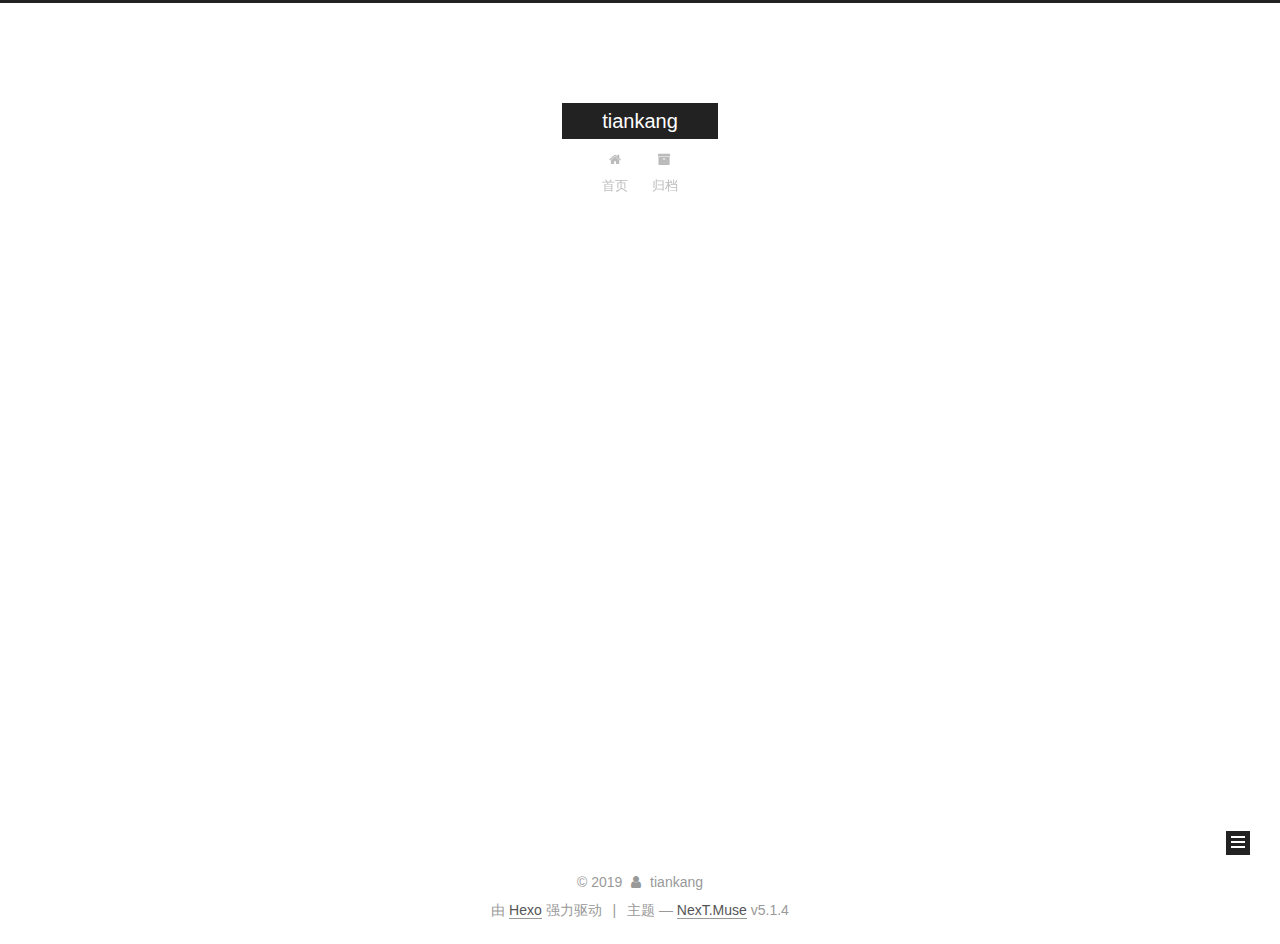
==== commit cb1f1cf3: "Site updated: 2019-11-08 14:21:54" ====
--- a/index.html
+++ b/index.html
@@ -300,7 +300,7 @@
         
           
             <hr>
-<h2 id="title-我的第一篇文章"><a href="#title-我的第一篇文章" class="headerlink" title=" title: 我的第一篇文章"></a> title: 我的第一篇文章</h2><p><strong>我的第一篇文章</strong></p>
+<h2 id="我的第一篇文章"><a href="#我的第一篇文章" class="headerlink" title="我的第一篇文章"></a>我的第一篇文章</h2><p><strong>hexo 发布命令</strong></p>
 <blockquote>
 <p>发布</p>
 </blockquote>
--- a/css/main.css
+++ b/css/main.css
@@ -1822,7 +1822,7 @@
   width: 4px;
   height: 4px;
   border-radius: 50%;
-  background: #fff9ff;
+  background: #7749b3;
 }
 .links-of-blogroll {
   font-size: 13px;
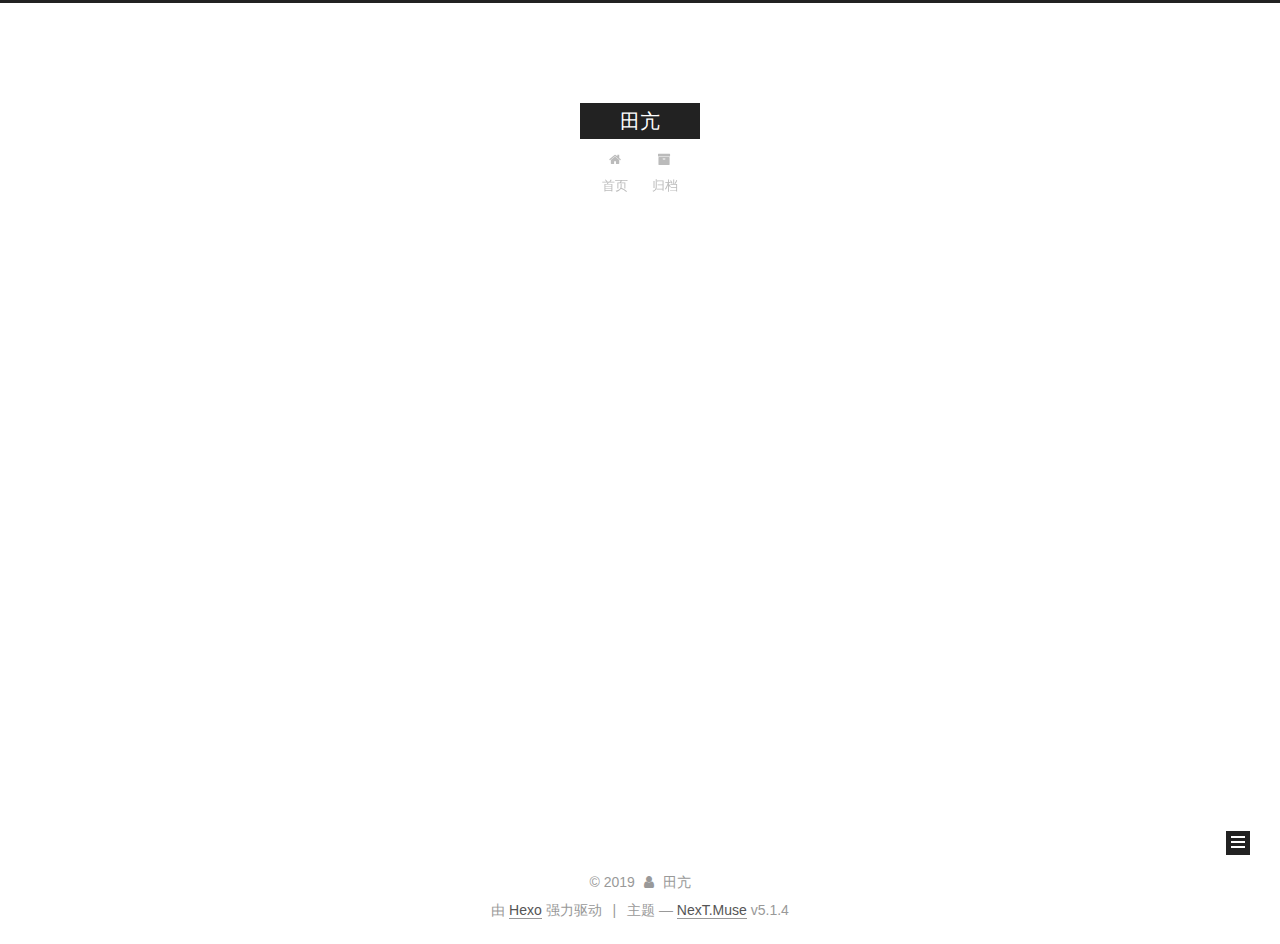
==== commit 8ffc13dc: "Site updated: 2019-11-08 14:25:01" ====
--- a/index.html
+++ b/index.html
@@ -80,9 +80,9 @@
 
 
 <meta property="og:type" content="website">
-<meta property="og:title" content="tiankang">
+<meta property="og:title" content="田亢">
 <meta property="og:url" content="http:&#x2F;&#x2F;yoursite.com&#x2F;index.html">
-<meta property="og:site_name" content="tiankang">
+<meta property="og:site_name" content="田亢">
 <meta property="og:locale" content="zh-Hans">
 <meta name="twitter:card" content="summary">
 
@@ -120,7 +120,7 @@
 
 
 
-  <title>tiankang</title>
+  <title>田亢</title>
   
 
 
@@ -151,7 +151,7 @@
     <div class="custom-logo-site-title">
       <a href="/"  class="brand" rel="start">
         <span class="logo-line-before"><i></i></span>
-        <span class="site-title">tiankang</span>
+        <span class="site-title">田亢</span>
         <span class="logo-line-after"><i></i></span>
       </a>
     </div>
@@ -228,16 +228,16 @@
   
   
   <div class="post-block">
-    <link itemprop="mainEntityOfPage" href="http://yoursite.com/2019/11/08/hello-world/">
+    <link itemprop="mainEntityOfPage" href="http://yoursite.com/2019/11/08/%E5%BC%80%E7%AF%87/">
 
     <span hidden itemprop="author" itemscope itemtype="http://schema.org/Person">
-      <meta itemprop="name" content="tiankang">
+      <meta itemprop="name" content="田亢">
       <meta itemprop="description" content="">
       <meta itemprop="image" content="/images/avatar.gif">
     </span>
 
     <span hidden itemprop="publisher" itemscope itemtype="http://schema.org/Organization">
-      <meta itemprop="name" content="tiankang">
+      <meta itemprop="name" content="田亢">
     </span>
 
     
@@ -247,7 +247,7 @@
         
           <h1 class="post-title" itemprop="name headline">
                 
-                <a class="post-title-link" href="/2019/11/08/hello-world/" itemprop="url">hello-world</a></h1>
+                <a class="post-title-link" href="/2019/11/08/%E5%BC%80%E7%AF%87/" itemprop="url">开篇</a></h1>
         
 
         <div class="post-meta">
@@ -374,7 +374,7 @@
         <div class="site-overview">
           <div class="site-author motion-element" itemprop="author" itemscope itemtype="http://schema.org/Person">
             
-              <p class="site-author-name" itemprop="name">tiankang</p>
+              <p class="site-author-name" itemprop="name">田亢</p>
               <p class="site-description motion-element" itemprop="description"></p>
           </div>
 
@@ -430,7 +430,7 @@
   <span class="with-love">
     <i class="fa fa-user"></i>
   </span>
-  <span class="author" itemprop="copyrightHolder">tiankang</span>
+  <span class="author" itemprop="copyrightHolder">田亢</span>
 
   
 </div>
--- a/css/main.css
+++ b/css/main.css
@@ -1822,7 +1822,7 @@
   width: 4px;
   height: 4px;
   border-radius: 50%;
-  background: #7749b3;
+  background: #45ffff;
 }
 .links-of-blogroll {
   font-size: 13px;
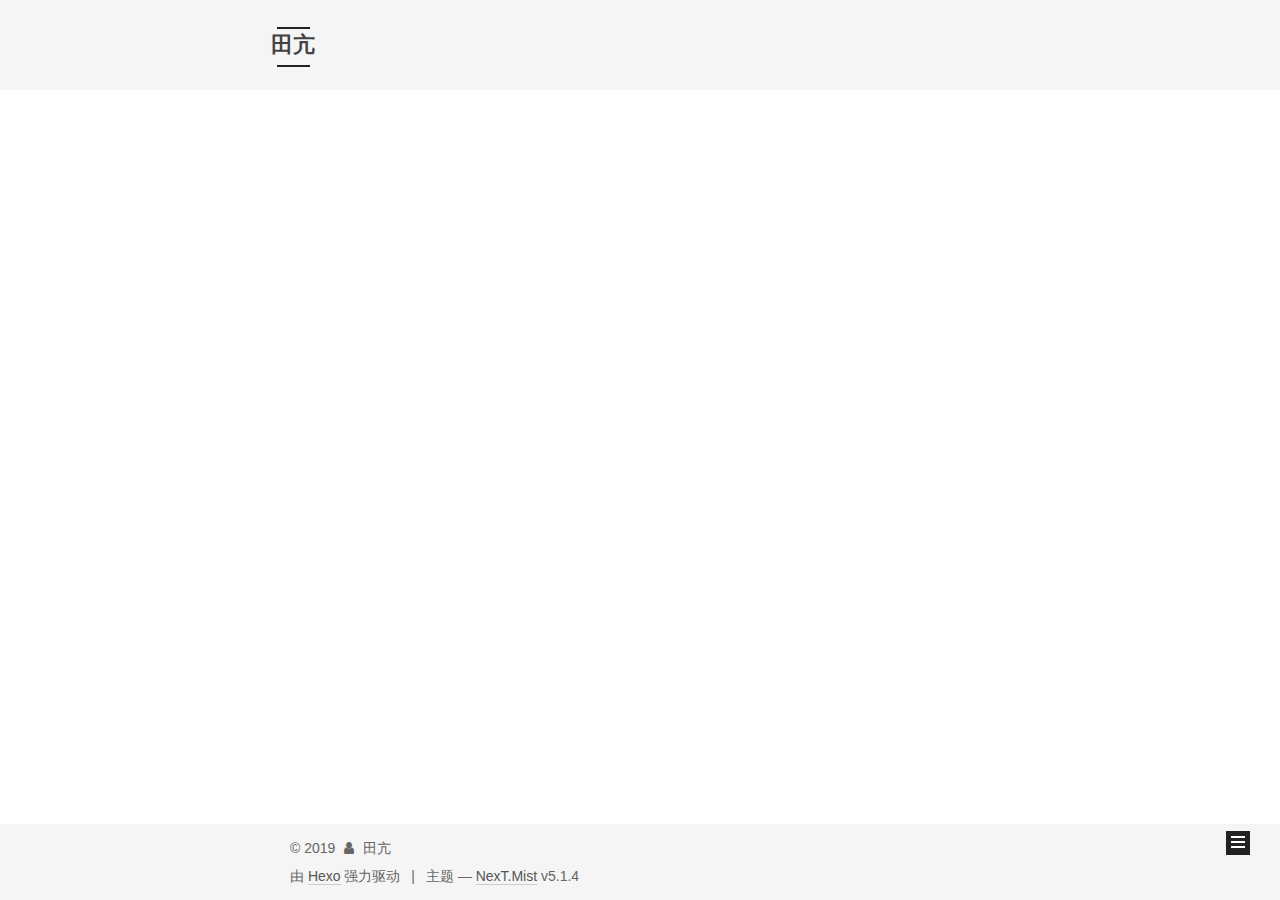
==== commit 0eb00769: "Site updated: 2019-11-08 14:31:40" ====
--- a/index.html
+++ b/index.html
@@ -5,7 +5,7 @@
   
 
 
-<html class="theme-next muse use-motion" lang="zh-Hans">
+<html class="theme-next mist use-motion" lang="zh-Hans">
 <head>
   <meta charset="UTF-8"/>
 <meta http-equiv="X-UA-Compatible" content="IE=edge" />
@@ -92,7 +92,7 @@
   var NexT = window.NexT || {};
   var CONFIG = {
     root: '/',
-    scheme: 'Muse',
+    scheme: 'Mist',
     version: '5.1.4',
     sidebar: {"position":"left","display":"post","offset":12,"b2t":false,"scrollpercent":false,"onmobile":false},
     fancybox: true,
@@ -186,6 +186,26 @@
         </li>
       
         
+        <li class="menu-item menu-item-tags">
+          <a href="/tags/%20" rel="section">
+            
+              <i class="menu-item-icon fa fa-fw fa-tags"></i> <br />
+            
+            标签
+          </a>
+        </li>
+      
+        
+        <li class="menu-item menu-item-categories">
+          <a href="/categories/%20" rel="section">
+            
+              <i class="menu-item-icon fa fa-fw fa-th"></i> <br />
+            
+            分类
+          </a>
+        </li>
+      
+        
         <li class="menu-item menu-item-archives">
           <a href="/archives/%20" rel="section">
             
@@ -444,7 +464,7 @@
 
 
 
-  <div class="theme-info">主题 &mdash; <a class="theme-link" target="_blank" href="https://github.com/iissnan/hexo-theme-next">NexT.Muse</a> v5.1.4</div>
+  <div class="theme-info">主题 &mdash; <a class="theme-link" target="_blank" href="https://github.com/iissnan/hexo-theme-next">NexT.Mist</a> v5.1.4</div>
 
 
 
--- a/css/main.css
+++ b/css/main.css
@@ -226,51 +226,51 @@
   margin: 20px 0 15px;
 }
 h1 {
+  font-size: 24px;
+}
+@media (max-width: 767px) {
+  h1 {
+    font-size: 20px;
+  }
+}
+h2 {
   font-size: 22px;
 }
 @media (max-width: 767px) {
-  h1 {
+  h2 {
     font-size: 18px;
   }
 }
-h2 {
+h3 {
   font-size: 20px;
 }
 @media (max-width: 767px) {
-  h2 {
+  h3 {
     font-size: 16px;
   }
 }
-h3 {
+h4 {
   font-size: 18px;
 }
 @media (max-width: 767px) {
-  h3 {
+  h4 {
     font-size: 14px;
   }
 }
-h4 {
+h5 {
   font-size: 16px;
 }
 @media (max-width: 767px) {
-  h4 {
+  h5 {
     font-size: 12px;
   }
 }
-h5 {
+h6 {
   font-size: 14px;
 }
 @media (max-width: 767px) {
-  h5 {
+  h6 {
     font-size: 10px;
-  }
-}
-h6 {
-  font-size: 12px;
-}
-@media (max-width: 767px) {
-  h6 {
-    font-size: 8px;
   }
 }
 p {
@@ -940,8 +940,8 @@
   display: inline-block;
   padding: 0 20px;
   font-size: 14px;
-  color: #fff;
-  background: #222;
+  color: #555;
+  background: transparent;
   border: 2px solid #222;
   text-decoration: none;
   border-radius: 0;
@@ -1101,7 +1101,7 @@
 }
 .site-meta {
   margin: 0;
-  text-align: center;
+  text-align: left;
 }
 @media (max-width: 767px) {
   .site-meta {
@@ -1112,12 +1112,12 @@
   position: relative;
   display: inline-block;
   padding: 0 40px;
-  color: #fff;
+  color: #222;
   background: #222;
   border-bottom: none;
 }
 .brand:hover {
-  color: #fff;
+  color: #222;
 }
 .logo {
   display: inline-block;
@@ -1348,7 +1348,7 @@
 .posts-collapse {
   position: relative;
   z-index: 1010;
-  margin-left: 55px;
+  margin-left: 0;
 }
 .posts-collapse::after {
   content: " ";
@@ -1822,7 +1822,7 @@
   width: 4px;
   height: 4px;
   border-radius: 50%;
-  background: #45ffff;
+  background: #29f2d9;
 }
 .links-of-blogroll {
   font-size: 13px;
@@ -2585,78 +2585,322 @@
 .page-post-detail .comments {
   overflow: hidden;
 }
-@media (max-width: 767px) {
-  .header-inner,
-  .container .main-inner,
+h1,
+h2,
+h3,
+h4,
+h5,
+h6 {
+  margin: 20px 0 10px;
+}
+p {
+  margin: 0 0 25px 0;
+}
+a {
+  border-bottom-color: #ccc;
+}
+hr {
+  margin: 20px 0;
+  height: 2px;
+}
+.main-inner {
+  margin-top: 80px;
+}
+.header {
+  background: #f5f5f5;
+}
+.header-inner {
+  padding: 25px 0 20px;
+}
+.header-inner:before,
+.header-inner:after {
+  content: " ";
+  display: table;
+}
+.header-inner:after {
+  clear: both;
+}
+@media (max-width: 767px) {
+  .header-inner {
+    width: auto;
+    margin-bottom: 50px;
+    padding: 10px;
+  }
+}
+.site-meta {
+  float: left;
+  margin-left: -20px;
+  line-height: normal;
+}
+@media (max-width: 767px) {
+  .site-meta {
+    margin-left: 10px;
+  }
+}
+.site-meta .brand {
+  padding: 2px 1px;
+  background: none;
+}
+@media (max-width: 767px) {
+  .site-meta .brand {
+    display: block;
+  }
+}
+.site-meta .logo {
+  display: none;
+}
+.site-meta .site-title {
+  font-size: 22px;
+  font-weight: bolder;
+}
+@media (max-width: 767px) {
+  .site-meta .site-title {
+    line-height: 34px;
+  }
+}
+.logo-line-before,
+.logo-line-after {
+  display: block;
+  overflow: hidden;
+  margin: 0 auto;
+  width: 75%;
+}
+@media (max-width: 767px) {
+  .logo-line-before,
+  .logo-line-after {
+    display: none;
+  }
+}
+.logo-line-before i,
+.logo-line-after i {
+  position: relative;
+  display: block;
+  height: 2px;
+  background: #222;
+}
+@media (max-width: 767px) {
+  .logo-line-before i,
+  .logo-line-after i {
+    height: 3px;
+  }
+}
+.use-motion .logo-line-before i {
+  left: -100%;
+}
+.use-motion .logo-line-after i {
+  right: -100%;
+}
+.site-subtitle {
+  display: none;
+}
+.site-nav-toggle {
+  position: static;
+  float: right;
+}
+.menu {
+  float: right;
+  margin: 8px 0 0 0;
+}
+@media (max-width: 767px) {
+  .menu {
+    margin: 20px 0 0 0;
+    padding: 0;
+  }
+}
+.menu br {
+  display: none;
+}
+.menu .menu-item {
+  margin: 0;
+}
+@media (max-width: 767px) {
+  .menu .menu-item {
+    display: block;
+  }
+}
+.menu .menu-item a {
+  padding: 0 10px;
+  background: none;
+  border: none;
+  border-radius: 2px;
+  transition-property: background;
+}
+@media (max-width: 767px) {
+  .menu .menu-item a {
+    text-align: left;
+  }
+}
+.menu .menu-item a:hover {
+  background: #e1e1e1;
+}
+.menu a::before {
+  display: none;
+}
+@media (max-width: 767px) {
+  .menu a::before {
+    display: block;
+  }
+}
+@media (max-width: 767px) {
+  .menu {
+    float: none;
+  }
+}
+.site-search form {
+  display: none;
+}
+.posts-expand {
+  padding-top: 0;
+}
+.posts-expand .post-title,
+.posts-expand .post-meta {
+  text-align: left;
+}
+@media (max-width: 767px) {
+  .posts-expand .post-title,
+  .posts-expand .post-meta {
+    text-align: center;
+  }
+}
+.posts-expand .post-eof {
+  display: none;
+}
+.posts-expand .post {
+  margin-top: 120px;
+}
+.posts-expand .post:first-child {
+  margin-top: 0;
+}
+.posts-expand .post-meta {
+  margin-top: 5px;
+  margin-bottom: 20px;
+}
+.posts-expand .post-title {
+  position: relative;
+  font-size: 26px;
+  font-weight: 400;
+}
+@media (max-width: 767px) {
+  .posts-expand .post-title {
+    font-size: 22px;
+  }
+}
+@media (min-width: 1600px) {
+  .posts-expand .post-title {
+    font-size: 26px;
+  }
+}
+.posts-expand .post-title:hover:before {
+  background: #222;
+}
+@media (max-width: 767px) {
+  .posts-expand .post-body {
+    font-size: 12px;
+  }
+}
+.posts-expand .post-body img {
+  margin: 0;
+}
+.posts-expand .post-tags {
+  text-align: left;
+}
+.posts-expand .post-tags a {
+  padding: 1px 5px;
+  background: #f5f5f5;
+  border-bottom: none;
+}
+.posts-expand .post-tags a:hover {
+  background: #ccc;
+}
+.posts-expand .post-nav {
+  margin-top: 40px;
+}
+.post-button {
+  margin-top: 20px;
+  text-align: left;
+}
+.post-button a {
+  padding: 0;
+  font-size: 14px;
+  background: none;
+  border: none;
+  border-bottom: 2px solid #666;
+  transition-property: border;
+}
+@media (max-width: 767px) {
+  .post-button a {
+    font-size: 12px;
+  }
+}
+@media (min-width: 1600px) {
+  .post-button a {
+    font-size: 16px;
+  }
+}
+.post-button a:hover {
+  border-bottom-color: #222;
+}
+.links-of-blogroll-inline .links-of-blogroll-item {
+  display: inline-block;
+}
+.btn {
+  padding: 0 10px;
+  border-width: 2px;
+  border-radius: 0;
+}
+.headband {
+  display: none;
+}
+.site-search {
+  position: relative;
+  float: right;
+  margin-top: 5px;
+  padding-top: 3px;
+}
+@media (max-width: 767px) {
+  .site-search {
+    float: none;
+    padding: 0 10px;
+  }
+}
+@media (max-width: 767px) {
+  .container .main-inner {
+    width: auto;
+  }
+}
+.page-post-detail .post-title,
+.page-post-detail .post-meta {
+  text-align: center;
+}
+.page-post-detail .post-title:before {
+  display: none;
+}
+.page-post-detail .post-meta {
+  margin-bottom: 60px;
+}
+.pagination {
+  margin: 120px 0 0;
+  text-align: left;
+}
+@media (max-width: 767px) {
+  .pagination {
+    margin: 80px 10px 0;
+    text-align: center;
+  }
+}
+.footer {
+  margin-top: 80px;
+  padding: 10px 0;
+  background: #f5f5f5;
+  color: #666;
+}
+.footer-inner {
+  margin: 0 auto;
+  text-align: left;
+}
+@media (max-width: 767px) {
   .footer-inner {
     width: auto;
-  }
-}
-embed {
-  display: block;
-  margin: 0px auto 25px auto;
-}
-.custom-logo .site-meta-headline {
-  text-align: center;
-}
-.custom-logo .brand {
-  background: none;
-}
-.custom-logo .site-title {
-  margin: 10px auto 0;
-  font-size: 24px;
-  color: #222;
-}
-.custom-logo .site-title a {
-  border: none;
-}
-.custom-logo-image {
-  margin: 0 auto;
-  padding: 5px;
-  max-width: 150px;
-  background: #fff;
-}
-@media (max-width: 767px) {
-  .site-nav {
-    position: absolute;
-    left: 0;
-    top: 52px;
-    margin: 0;
-    width: 100%;
-    padding: 0;
-    background: #fff;
-    border-bottom: 1px solid #ddd;
-    z-index: 1030;
-  }
-}
-@media (max-width: 767px) {
-  .menu {
-    text-align: left;
-  }
-}
-@media (max-width: 767px) {
-  .menu .menu-item {
-    display: block;
-    margin: 0 10px;
-    vertical-align: top;
-  }
-}
-@media (max-width: 767px) {
-  .menu .menu-item br {
-    display: none;
-  }
-}
-@media (max-width: 767px) {
-  .menu .menu-item a {
-    padding: 5px 10px;
-  }
-}
-.menu .menu-item .fa {
-  margin-right: 0;
-}
-.site-search form {
-  display: none;
-}
-.links-of-blogroll-inline .links-of-blogroll-item {
-  display: inline-block;
-}
+    text-align: center;
+  }
+}
